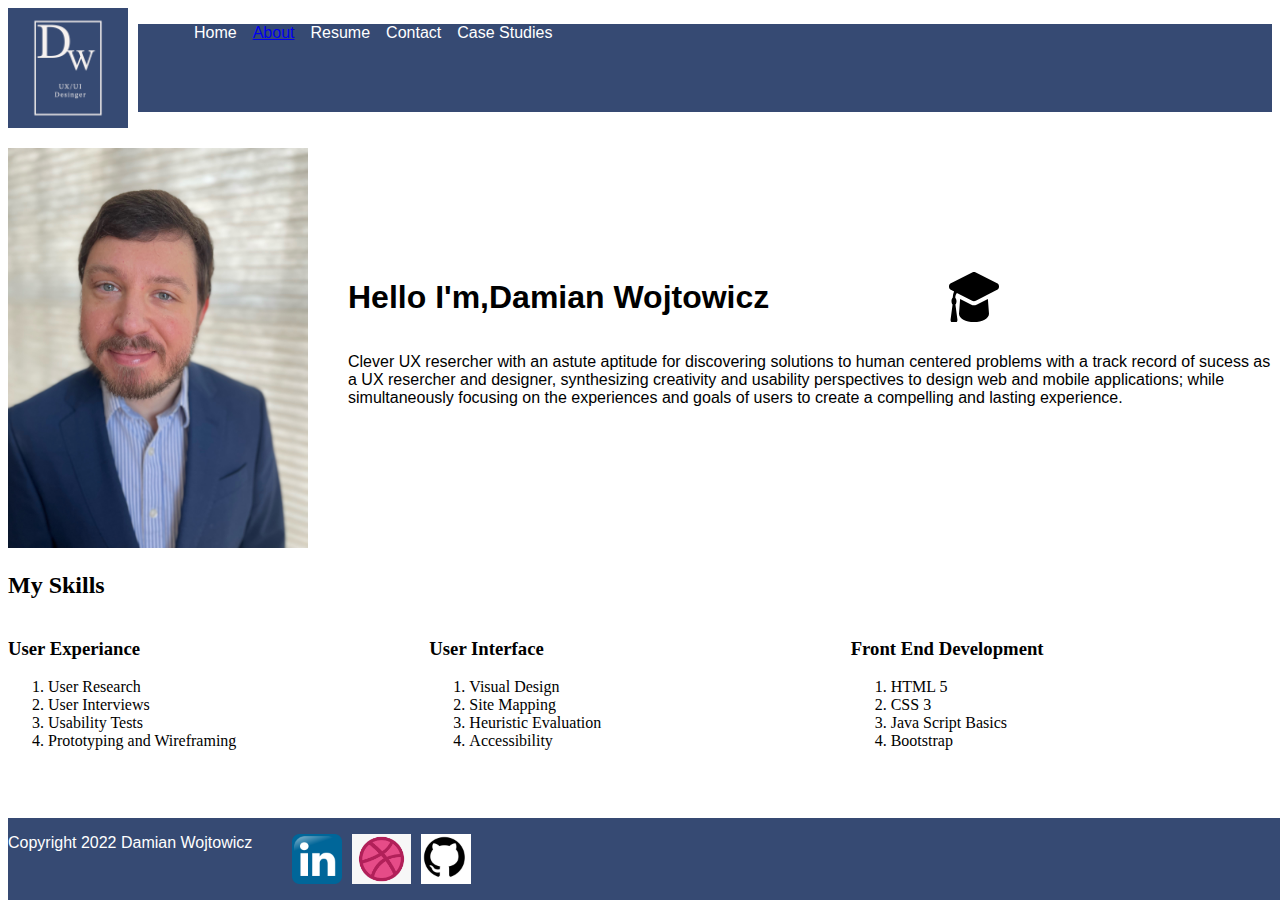
==== about.html @ d8645f2f "Updated Portfolio 8-13-22" ====
<!DOCTYPE html>
<html lang="en">
<head>
    <meta charset="UTF-8">
    <meta http-equiv="X-UA-Compatible" content="IE=edge">
    <meta name="viewport" content="width=device-width, initial-scale=1.0">
    <title>Document</title>
    <link rel="stylesheet" href="./CSS/style.css">
</head>
<body>
    <header class="navigation">
        <nav class="flexContainer">
            <img src="images/Damian's Logo.png" class="logo" alt="Dark blue rectangular logo with a white boarder inside and white text initals DW. White text, UX/UI Desinger.">

            <ul class="flexContainer menuItem">
                <li>Home</li> 
                <li><a href="about.html">About</a></li>
                <li>Resume</li>
                <li>Contact</li>
                <li>Case Studies</li>    
            </ul>   
        </nav>
    </header> 

    <section class="heroImg flexContainer flexCenter">   
        <div class="content">
            <img src="images/Professional copy.jpeg" class="myPicture" alt="White male with brown hair and blue eyes wearing a dress shirt with blue strips and a blue suite jacket.">
        </div>

        <div>
            <div class="flexContainer">
                <h1 class="h1Text">Hello I'm,</h1>
                
                <h1 class="h1Text">Damian Wojtowicz</h1>
                <img src="./Vector.svg" class="vector">
            </div>
            
            <p>Clever UX resercher with an astute aptitude for discovering solutions to human centered problems with a track record of sucess as a UX resercher and designer, synthesizing creativity and usability perspectives to design web and mobile applications; while simultaneously focusing on the experiences and goals of users to create a compelling and lasting experience.</p>   
            
        </div>
    </section>
    

    <section>
        <h2 class="h2Text">My Skills</h2>


        <div class="skillsGrid">
            <div>
                <h3 class="h3Text">User Experiance</h3>
                <ol class="skillsList">
                    <li>User Research</li>
                    <li>User Interviews</li>
                    <li>Usability Tests</li> 
                    <li>Prototyping and Wireframing</li>
                </ol>
            </div>

            <div>
                <h3 class="h3Text">User Interface</h3>
                <ol class="skillsList">
                    <li>Visual Design</li>
                    <li>Site Mapping</li>
                    <li>Heuristic Evaluation</li> 
                    <li>Accessibility</li>
                </ol>
            </div>

            <div>
                <h3 class="h3Text">Front End Development</h3>
                <ol class="skillsList">
                    <li>HTML 5</li>
                    <li>CSS 3</li>
                    <li>Java Script Basics</li> 
                    <li>Bootstrap</li>
                </ol>
            </div>
        </div>
    </section>
    
    <footer class="flexContainer copyRight2022">
        <p>Copyright 2022 Damian Wojtowicz</p>

        <ul class="flexContainer">
            <img src="images/linkedIn_logo.png" class="footerLogo" alt="Small blue square with white large letters in. ">
            <img src="images/dribbble-logo-png-dribbble-logo-icon-png-image-free-img-searchpng-circle-860x737.png" class="footerLogo" alt="Pink circle with three curved lines in the center representing a basketball, on a small white square."> 
            <img src="images/github-logo.jpg" class="footerLogo" alt="Small white outline of a cat surrounded by a partial black circle.">
        </ul>
    </footer>
</body>
</html>
---- CSS/style.css ----
.flexContainer {
    display: flex;
}

.logo {
    height: 120px;
    width: auto;
    margin-right: 10px;
}

.myPicture {
    margin-top: 20px;
    margin-right: 40px;
    height: 400px;
    width: auto;
}


.flexCenter {
    align-items: center;
}

.navigation ul {
    background-color: #364a73;
    width: 100%;
}
.menuItem {
    color:white;
    font-family:Helvetica, sans-serif;
}


.navigation li {
    list-style: none;
    margin-left: 16px;
    background-color: #364a73;
    
}

footer li {
    list-style: none;
    margin-left: 16px;
    background-color: #364a73;   
}

.h1Text {
    font-family: 'Lato', sans-serif;
}

p {
    font-family:"Helvetica", "sans-serif";
}

footer {
    background-color: #364a73;
    position:fixed;
    bottom: 0;
    width: 100%;
}

.copyRight2022 {
    color: white;
}

.footerLogo {
    height: 50px;
    width: auto;
    margin-right: 10px;
}

.vector {
    margin-left: 180px;
}

.skillsGrid {
    display: grid;
    grid-template-columns: 1fr 1fr 1fr;
}

@media screen and (max-width:480px) {
    p {
        font-size:  52px;
    }
}

.nav-link {
    color:white !important;
}

.dwLogo {
    height: 120px;
    width: auto;
    margin-right: 10px;
}


.heroText {
    max-width: 800px;
}

.centerVerticle{
display: flex;
align-items: center;
}

.icons {
height: 50px;
padding: 0 12px;
}
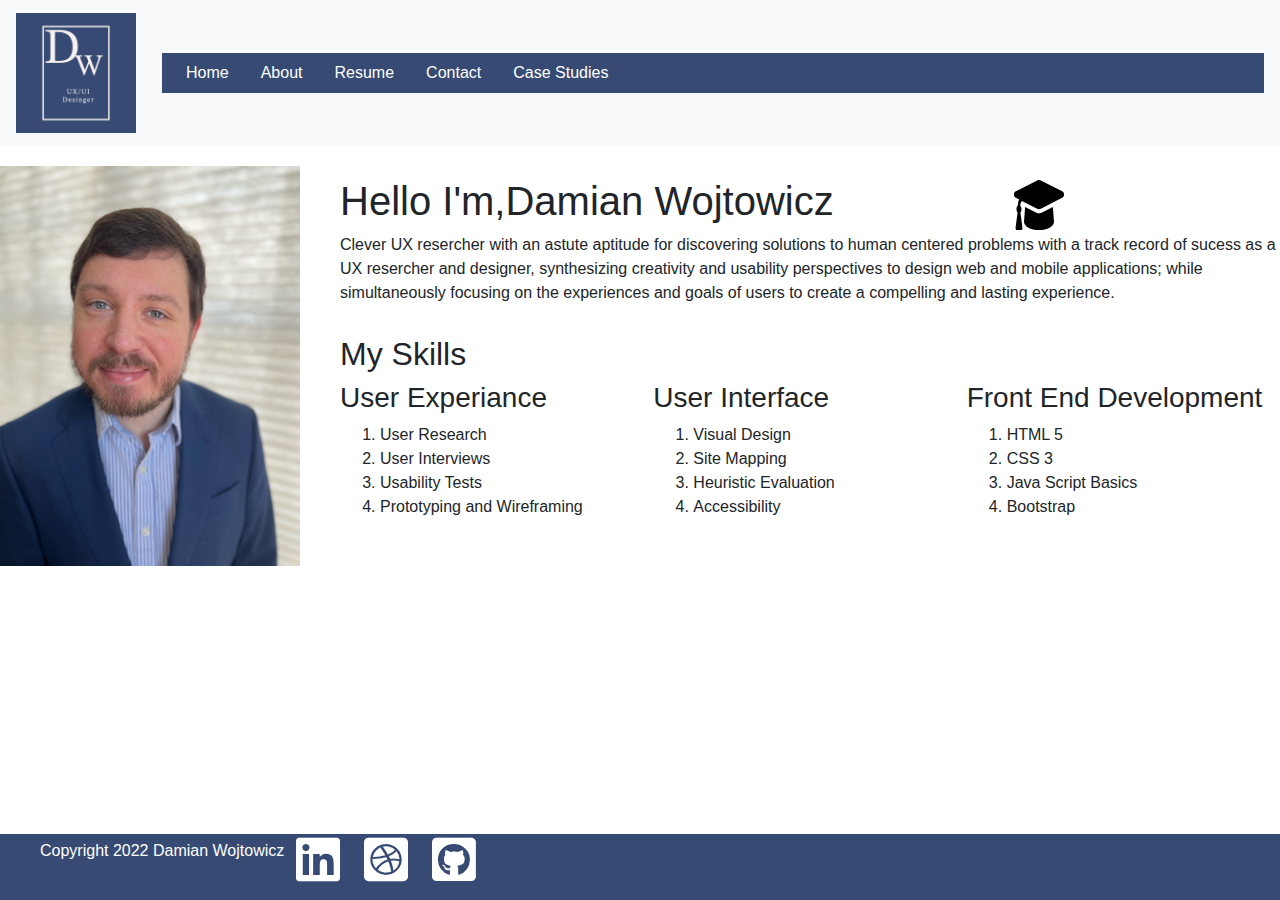
==== commit 1b1800d0: "Portfolio Updated 8-15-22" ====
--- a/about.html
+++ b/about.html
@@ -1,15 +1,17 @@
 <!DOCTYPE html>
 <html lang="en">
 <head>
+    <link rel="stylesheet" href="https://stackpath.bootstrapcdn.com/bootstrap/4.3.1/css/bootstrap.min.css" integrity="sha384-ggOyR0iXCbMQv3Xipma34MD+dH/1fQ784/j6cY/iJTQUOhcWr7x9JvoRxT2MZw1T" crossorigin="anonymous">
     <meta charset="UTF-8">
     <meta http-equiv="X-UA-Compatible" content="IE=edge">
     <meta name="viewport" content="width=device-width, initial-scale=1.0">
     <title>Document</title>
     <link rel="stylesheet" href="./CSS/style.css">
+    <link rel="stylesheet" href="./CSS/fontawesome-free-5.15.4-web/css/all.min.css">
 </head>
 <body>
     <header class="navigation">
-        <nav class="flexContainer">
+        <!--<nav class="flexContainer">
             <img src="images/Damian's Logo.png" class="logo" alt="Dark blue rectangular logo with a white boarder inside and white text initals DW. White text, UX/UI Desinger.">
 
             <ul class="flexContainer menuItem">
@@ -19,7 +21,34 @@
                 <li>Contact</li>
                 <li>Case Studies</li>    
             </ul>   
-        </nav>
+        </nav>-->
+        <nav class="navbar navbar-expand-lg navbar-light bg-light">
+            <a class="navbar-brand" href="#"><img image class="dwLogo" src="./images/Damian's Logo.png" alt="Dark blue rectangular logo with a white boarder inside and white text initals DW. White text, UX/UI Desinger"></a>
+            <button class="navbar-toggler" type="button" data-toggle="collapse" data-target="#navbarSupportedContent" aria-controls="navbarSupportedContent" aria-expanded="false" aria-label="Toggle navigation">
+              <span class="navbar-toggler-icon"></span>
+            </button>
+          
+            <div class="collapse navbar-collapse" id="navbarSupportedContent">
+              <ul class="navbar-nav mr-auto">
+                
+                <li class="nav-item">
+                  <a class="nav-link" href="#">Home</a>
+                </li>
+                <li class="nav-item">
+                    <a class="nav-link" href="./about.html">About</a>
+                    <li class="nav-item">
+                    <a class="nav-link" href="https://docs.google.com/document/d/1zbIUuSu1nzXpvk6uqMLZEQvfnD-f_uOs/edit?usp=sharing&ouid=104260731109992850269&rtpof=true&sd=true">Resume</a>
+                  </li>
+                    <li class="nav-item">
+                    <a class="nav-link" href="#">Contact</a>
+                  </li>
+                 <li class="nav-item">
+                    <a class="nav-link" href="#">Case Studies</a>
+                  </li>
+              </ul>
+              
+            </div>
+          </nav>
     </header> 
 
     <section class="heroImg flexContainer flexCenter">   
@@ -28,64 +57,68 @@
         </div>
 
         <div>
-            <div class="flexContainer">
-                <h1 class="h1Text">Hello I'm,</h1>
+            <div>
+                <div class="flexContainer">
+                    <h1 class="h1Text">Hello I'm,</h1>
+                    
+                    <h1 class="h1Text">Damian Wojtowicz</h1>
+                    <img src="./Vector.svg" class="vector">
+                </div>
                 
-                <h1 class="h1Text">Damian Wojtowicz</h1>
-                <img src="./Vector.svg" class="vector">
-            </div>
-            
-            <p>Clever UX resercher with an astute aptitude for discovering solutions to human centered problems with a track record of sucess as a UX resercher and designer, synthesizing creativity and usability perspectives to design web and mobile applications; while simultaneously focusing on the experiences and goals of users to create a compelling and lasting experience.</p>   
-            
-        </div>
-    </section>
-    
-
-    <section>
-        <h2 class="h2Text">My Skills</h2>
+                <p>Clever UX resercher with an astute aptitude for discovering solutions to human centered problems with a track record of sucess as a UX resercher and designer, synthesizing creativity and usability perspectives to design web and mobile applications; while simultaneously focusing on the experiences and goals of users to create a compelling and lasting experience.</p>
+            </div>  
+            <div>
+                <h2 class="h2Text">My Skills</h2>
 
 
-        <div class="skillsGrid">
-            <div>
-                <h3 class="h3Text">User Experiance</h3>
-                <ol class="skillsList">
-                    <li>User Research</li>
-                    <li>User Interviews</li>
-                    <li>Usability Tests</li> 
-                    <li>Prototyping and Wireframing</li>
-                </ol>
-            </div>
-
-            <div>
-                <h3 class="h3Text">User Interface</h3>
-                <ol class="skillsList">
-                    <li>Visual Design</li>
-                    <li>Site Mapping</li>
-                    <li>Heuristic Evaluation</li> 
-                    <li>Accessibility</li>
-                </ol>
-            </div>
-
-            <div>
-                <h3 class="h3Text">Front End Development</h3>
-                <ol class="skillsList">
-                    <li>HTML 5</li>
-                    <li>CSS 3</li>
-                    <li>Java Script Basics</li> 
-                    <li>Bootstrap</li>
-                </ol>
+                <div class="skillsGrid">
+                    <div>
+                        <h3 class="h3Text">User Experiance</h3>
+                        <ol class="skillsList">
+                            <li>User Research</li>
+                            <li>User Interviews</li>
+                            <li>Usability Tests</li> 
+                            <li>Prototyping and Wireframing</li>
+                        </ol>
+                    </div>
+        
+                    <div>
+                        <h3 class="h3Text">User Interface</h3>
+                        <ol class="skillsList">
+                            <li>Visual Design</li>
+                            <li>Site Mapping</li>
+                            <li>Heuristic Evaluation</li> 
+                            <li>Accessibility</li>
+                        </ol>
+                    </div>
+        
+                    <div>
+                        <h3 class="h3Text">Front End Development</h3>
+                        <ol class="skillsList">
+                            <li>HTML 5</li>
+                            <li>CSS 3</li>
+                            <li>Java Script Basics</li> 
+                            <li>Bootstrap</li>
+                        </ol>
+                    </div>
+                </div>   
             </div>
         </div>
     </section>
-    
-    <footer class="flexContainer copyRight2022">
-        <p>Copyright 2022 Damian Wojtowicz</p>
-
+      
+    <footer class="copyRight2022">
         <ul class="flexContainer">
-            <img src="images/linkedIn_logo.png" class="footerLogo" alt="Small blue square with white large letters in. ">
-            <img src="images/dribbble-logo-png-dribbble-logo-icon-png-image-free-img-searchpng-circle-860x737.png" class="footerLogo" alt="Pink circle with three curved lines in the center representing a basketball, on a small white square."> 
-            <img src="images/github-logo.jpg" class="footerLogo" alt="Small white outline of a cat surrounded by a partial black circle.">
+            <p class= "centerVerticle">Copyright 2022 Damian Wojtowicz</p>
+            <!-- <img class= "centerVerticle icons" src="images/linkedIn_logo.png" class="footerLogo" alt="Small blue square with white large letters in. ">
+            <img class= "centerVerticle icons" src="images/dribbble-logo-png-dribbble-logo-icon-png-image-free-img-searchpng-circle-860x737.png" class="footerLogo" alt="Pink circle with three curved lines in the center representing a basketball, on a small white square."> 
+            <img class= "centerVerticle icons" src="images/github-logo.jpg" class="footerLogo" alt="Small white outline of a cat surrounded by a partial black circle."> -->
+            <i class="fab fa-linkedin icons"></i>
+            <i class="fab fa-dribbble-square icons"></i>
+            <i class="fab fa-github-square icons"></i>
         </ul>
-    </footer>
+    </footer> 
+    <script src="https://code.jquery.com/jquery-3.3.1.slim.min.js" integrity="sha384-q8i/X+965DzO0rT7abK41JStQIAqVgRVzpbzo5smXKp4YfRvH+8abtTE1Pi6jizo" crossorigin="anonymous"></script>
+    <script src="https://cdn.jsdelivr.net/npm/popper.js@1.14.7/dist/umd/popper.min.js" integrity="sha384-UO2eT0CpHqdSJQ6hJty5KVphtPhzWj9WO1clHTMGa3JDZwrnQq4sF86dIHNDz0W1" crossorigin="anonymous"></script>
+    <script src="https://cdn.jsdelivr.net/npm/bootstrap@4.3.1/dist/js/bootstrap.min.js" integrity="sha384-JjSmVgyd0p3pXB1rRibZUAYoIIy6OrQ6VrjIEaFf/nJGzIxFDsf4x0xIM+B07jRM" crossorigin="anonymous"></script>
 </body>
 </html>--- a/CSS/style.css
+++ b/CSS/style.css
@@ -49,6 +49,7 @@
 
 p {
     font-family:"Helvetica", "sans-serif";
+    font-size: 16px;
 }
 
 footer {
@@ -104,6 +105,10 @@
 }
 
 .icons {
-height: 50px;
 padding: 0 12px;
+font-size: 50px;
+}
+
+.h2Text{
+    margin-top: 30px;
 }--- a/CSS/fontawesome-free-5.15.4-web/css/all.min.css
+++ b/CSS/fontawesome-free-5.15.4-web/css/all.min.css
@@ -0,0 +1,5 @@
+/*!
+ * Font Awesome Free 5.15.4 by @fontawesome - https://fontawesome.com
+ * License - https://fontawesome.com/license/free (Icons: CC BY 4.0, Fonts: SIL OFL 1.1, Code: MIT License)
+ */
+.fa,.fab,.fad,.fal,.far,.fas{-moz-osx-font-smoothing:grayscale;-webkit-font-smoothing:antialiased;display:inline-block;font-style:normal;font-variant:normal;text-rendering:auto;line-height:1}.fa-lg{font-size:1.33333em;line-height:.75em;vertical-align:-.0667em}.fa-xs{font-size:.75em}.fa-sm{font-size:.875em}.fa-1x{font-size:1em}.fa-2x{font-size:2em}.fa-3x{font-size:3em}.fa-4x{font-size:4em}.fa-5x{font-size:5em}.fa-6x{font-size:6em}.fa-7x{font-size:7em}.fa-8x{font-size:8em}.fa-9x{font-size:9em}.fa-10x{font-size:10em}.fa-fw{text-align:center;width:1.25em}.fa-ul{list-style-type:none;margin-left:2.5em;padding-left:0}.fa-ul>li{position:relative}.fa-li{left:-2em;position:absolute;text-align:center;width:2em;line-height:inherit}.fa-border{border:.08em solid #eee;border-radius:.1em;padding:.2em .25em .15em}.fa-pull-left{float:left}.fa-pull-right{float:right}.fa.fa-pull-left,.fab.fa-pull-left,.fal.fa-pull-left,.far.fa-pull-left,.fas.fa-pull-left{margin-right:.3em}.fa.fa-pull-right,.fab.fa-pull-right,.fal.fa-pull-right,.far.fa-pull-right,.fas.fa-pull-right{margin-left:.3em}.fa-spin{-webkit-animation:fa-spin 2s linear infinite;animation:fa-spin 2s linear infinite}.fa-pulse{-webkit-animation:fa-spin 1s steps(8) infinite;animation:fa-spin 1s steps(8) infinite}@-webkit-keyframes fa-spin{0%{-webkit-transform:rotate(0deg);transform:rotate(0deg)}to{-webkit-transform:rotate(1turn);transform:rotate(1turn)}}@keyframes fa-spin{0%{-webkit-transform:rotate(0deg);transform:rotate(0deg)}to{-webkit-transform:rotate(1turn);transform:rotate(1turn)}}.fa-rotate-90{-ms-filter:"progid:DXImageTransform.Microsoft.BasicImage(rotation=1)";-webkit-transform:rotate(90deg);transform:rotate(90deg)}.fa-rotate-180{-ms-filter:"progid:DXImageTransform.Microsoft.BasicImage(rotation=2)";-webkit-transform:rotate(180deg);transform:rotate(180deg)}.fa-rotate-270{-ms-filter:"progid:DXImageTransform.Microsoft.BasicImage(rotation=3)";-webkit-transform:rotate(270deg);transform:rotate(270deg)}.fa-flip-horizontal{-ms-filter:"progid:DXImageTransform.Microsoft.BasicImage(rotation=0, mirror=1)";-webkit-transform:scaleX(-1);transform:scaleX(-1)}.fa-flip-vertical{-webkit-transform:scaleY(-1);transform:scaleY(-1)}.fa-flip-both,.fa-flip-horizontal.fa-flip-vertical,.fa-flip-vertical{-ms-filter:"progid:DXImageTransform.Microsoft.BasicImage(rotation=2, mirror=1)"}.fa-flip-both,.fa-flip-horizontal.fa-flip-vertical{-webkit-transform:scale(-1);transform:scale(-1)}:root .fa-flip-both,:root .fa-flip-horizontal,:root .fa-flip-vertical,:root .fa-rotate-90,:root .fa-rotate-180,:root .fa-rotate-270{-webkit-filter:none;filter:none}.fa-stack{display:inline-block;height:2em;line-height:2em;position:relative;vertical-align:middle;width:2.5em}.fa-stack-1x,.fa-stack-2x{left:0;position:absolute;text-align:center;width:100%}.fa-stack-1x{line-height:inherit}.fa-stack-2x{font-size:2em}.fa-inverse{color:#fff}.fa-500px:before{content:"\f26e"}.fa-accessible-icon:before{content:"\f368"}.fa-accusoft:before{content:"\f369"}.fa-acquisitions-incorporated:before{content:"\f6af"}.fa-ad:before{content:"\f641"}.fa-address-book:before{content:"\f2b9"}.fa-address-card:before{content:"\f2bb"}.fa-adjust:before{content:"\f042"}.fa-adn:before{content:"\f170"}.fa-adversal:before{content:"\f36a"}.fa-affiliatetheme:before{content:"\f36b"}.fa-air-freshener:before{content:"\f5d0"}.fa-airbnb:before{content:"\f834"}.fa-algolia:before{content:"\f36c"}.fa-align-center:before{content:"\f037"}.fa-align-justify:before{content:"\f039"}.fa-align-left:before{content:"\f036"}.fa-align-right:before{content:"\f038"}.fa-alipay:before{content:"\f642"}.fa-allergies:before{content:"\f461"}.fa-amazon:before{content:"\f270"}.fa-amazon-pay:before{content:"\f42c"}.fa-ambulance:before{content:"\f0f9"}.fa-american-sign-language-interpreting:before{content:"\f2a3"}.fa-amilia:before{content:"\f36d"}.fa-anchor:before{content:"\f13d"}.fa-android:before{content:"\f17b"}.fa-angellist:before{content:"\f209"}.fa-angle-double-down:before{content:"\f103"}.fa-angle-double-left:before{content:"\f100"}.fa-angle-double-right:before{content:"\f101"}.fa-angle-double-up:before{content:"\f102"}.fa-angle-down:before{content:"\f107"}.fa-angle-left:before{content:"\f104"}.fa-angle-right:before{content:"\f105"}.fa-angle-up:before{content:"\f106"}.fa-angry:before{content:"\f556"}.fa-angrycreative:before{content:"\f36e"}.fa-angular:before{content:"\f420"}.fa-ankh:before{content:"\f644"}.fa-app-store:before{content:"\f36f"}.fa-app-store-ios:before{content:"\f370"}.fa-apper:before{content:"\f371"}.fa-apple:before{content:"\f179"}.fa-apple-alt:before{content:"\f5d1"}.fa-apple-pay:before{content:"\f415"}.fa-archive:before{content:"\f187"}.fa-archway:before{content:"\f557"}.fa-arrow-alt-circle-down:before{content:"\f358"}.fa-arrow-alt-circle-left:before{content:"\f359"}.fa-arrow-alt-circle-right:before{content:"\f35a"}.fa-arrow-alt-circle-up:before{content:"\f35b"}.fa-arrow-circle-down:before{content:"\f0ab"}.fa-arrow-circle-left:before{content:"\f0a8"}.fa-arrow-circle-right:before{content:"\f0a9"}.fa-arrow-circle-up:before{content:"\f0aa"}.fa-arrow-down:before{content:"\f063"}.fa-arrow-left:before{content:"\f060"}.fa-arrow-right:before{content:"\f061"}.fa-arrow-up:before{content:"\f062"}.fa-arrows-alt:before{content:"\f0b2"}.fa-arrows-alt-h:before{content:"\f337"}.fa-arrows-alt-v:before{content:"\f338"}.fa-artstation:before{content:"\f77a"}.fa-assistive-listening-systems:before{content:"\f2a2"}.fa-asterisk:before{content:"\f069"}.fa-asymmetrik:before{content:"\f372"}.fa-at:before{content:"\f1fa"}.fa-atlas:before{content:"\f558"}.fa-atlassian:before{content:"\f77b"}.fa-atom:before{content:"\f5d2"}.fa-audible:before{content:"\f373"}.fa-audio-description:before{content:"\f29e"}.fa-autoprefixer:before{content:"\f41c"}.fa-avianex:before{content:"\f374"}.fa-aviato:before{content:"\f421"}.fa-award:before{content:"\f559"}.fa-aws:before{content:"\f375"}.fa-baby:before{content:"\f77c"}.fa-baby-carriage:before{content:"\f77d"}.fa-backspace:before{content:"\f55a"}.fa-backward:before{content:"\f04a"}.fa-bacon:before{content:"\f7e5"}.fa-bacteria:before{content:"\e059"}.fa-bacterium:before{content:"\e05a"}.fa-bahai:before{content:"\f666"}.fa-balance-scale:before{content:"\f24e"}.fa-balance-scale-left:before{content:"\f515"}.fa-balance-scale-right:before{content:"\f516"}.fa-ban:before{content:"\f05e"}.fa-band-aid:before{content:"\f462"}.fa-bandcamp:before{content:"\f2d5"}.fa-barcode:before{content:"\f02a"}.fa-bars:before{content:"\f0c9"}.fa-baseball-ball:before{content:"\f433"}.fa-basketball-ball:before{content:"\f434"}.fa-bath:before{content:"\f2cd"}.fa-battery-empty:before{content:"\f244"}.fa-battery-full:before{content:"\f240"}.fa-battery-half:before{content:"\f242"}.fa-battery-quarter:before{content:"\f243"}.fa-battery-three-quarters:before{content:"\f241"}.fa-battle-net:before{content:"\f835"}.fa-bed:before{content:"\f236"}.fa-beer:before{content:"\f0fc"}.fa-behance:before{content:"\f1b4"}.fa-behance-square:before{content:"\f1b5"}.fa-bell:before{content:"\f0f3"}.fa-bell-slash:before{content:"\f1f6"}.fa-bezier-curve:before{content:"\f55b"}.fa-bible:before{content:"\f647"}.fa-bicycle:before{content:"\f206"}.fa-biking:before{content:"\f84a"}.fa-bimobject:before{content:"\f378"}.fa-binoculars:before{content:"\f1e5"}.fa-biohazard:before{content:"\f780"}.fa-birthday-cake:before{content:"\f1fd"}.fa-bitbucket:before{content:"\f171"}.fa-bitcoin:before{content:"\f379"}.fa-bity:before{content:"\f37a"}.fa-black-tie:before{content:"\f27e"}.fa-blackberry:before{content:"\f37b"}.fa-blender:before{content:"\f517"}.fa-blender-phone:before{content:"\f6b6"}.fa-blind:before{content:"\f29d"}.fa-blog:before{content:"\f781"}.fa-blogger:before{content:"\f37c"}.fa-blogger-b:before{content:"\f37d"}.fa-bluetooth:before{content:"\f293"}.fa-bluetooth-b:before{content:"\f294"}.fa-bold:before{content:"\f032"}.fa-bolt:before{content:"\f0e7"}.fa-bomb:before{content:"\f1e2"}.fa-bone:before{content:"\f5d7"}.fa-bong:before{content:"\f55c"}.fa-book:before{content:"\f02d"}.fa-book-dead:before{content:"\f6b7"}.fa-book-medical:before{content:"\f7e6"}.fa-book-open:before{content:"\f518"}.fa-book-reader:before{content:"\f5da"}.fa-bookmark:before{content:"\f02e"}.fa-bootstrap:before{content:"\f836"}.fa-border-all:before{content:"\f84c"}.fa-border-none:before{content:"\f850"}.fa-border-style:before{content:"\f853"}.fa-bowling-ball:before{content:"\f436"}.fa-box:before{content:"\f466"}.fa-box-open:before{content:"\f49e"}.fa-box-tissue:before{content:"\e05b"}.fa-boxes:before{content:"\f468"}.fa-braille:before{content:"\f2a1"}.fa-brain:before{content:"\f5dc"}.fa-bread-slice:before{content:"\f7ec"}.fa-briefcase:before{content:"\f0b1"}.fa-briefcase-medical:before{content:"\f469"}.fa-broadcast-tower:before{content:"\f519"}.fa-broom:before{content:"\f51a"}.fa-brush:before{content:"\f55d"}.fa-btc:before{content:"\f15a"}.fa-buffer:before{content:"\f837"}.fa-bug:before{content:"\f188"}.fa-building:before{content:"\f1ad"}.fa-bullhorn:before{content:"\f0a1"}.fa-bullseye:before{content:"\f140"}.fa-burn:before{content:"\f46a"}.fa-buromobelexperte:before{content:"\f37f"}.fa-bus:before{content:"\f207"}.fa-bus-alt:before{content:"\f55e"}.fa-business-time:before{content:"\f64a"}.fa-buy-n-large:before{content:"\f8a6"}.fa-buysellads:before{content:"\f20d"}.fa-calculator:before{content:"\f1ec"}.fa-calendar:before{content:"\f133"}.fa-calendar-alt:before{content:"\f073"}.fa-calendar-check:before{content:"\f274"}.fa-calendar-day:before{content:"\f783"}.fa-calendar-minus:before{content:"\f272"}.fa-calendar-plus:before{content:"\f271"}.fa-calendar-times:before{content:"\f273"}.fa-calendar-week:before{content:"\f784"}.fa-camera:before{content:"\f030"}.fa-camera-retro:before{content:"\f083"}.fa-campground:before{content:"\f6bb"}.fa-canadian-maple-leaf:before{content:"\f785"}.fa-candy-cane:before{content:"\f786"}.fa-cannabis:before{content:"\f55f"}.fa-capsules:before{content:"\f46b"}.fa-car:before{content:"\f1b9"}.fa-car-alt:before{content:"\f5de"}.fa-car-battery:before{content:"\f5df"}.fa-car-crash:before{content:"\f5e1"}.fa-car-side:before{content:"\f5e4"}.fa-caravan:before{content:"\f8ff"}.fa-caret-down:before{content:"\f0d7"}.fa-caret-left:before{content:"\f0d9"}.fa-caret-right:before{content:"\f0da"}.fa-caret-square-down:before{content:"\f150"}.fa-caret-square-left:before{content:"\f191"}.fa-caret-square-right:before{content:"\f152"}.fa-caret-square-up:before{content:"\f151"}.fa-caret-up:before{content:"\f0d8"}.fa-carrot:before{content:"\f787"}.fa-cart-arrow-down:before{content:"\f218"}.fa-cart-plus:before{content:"\f217"}.fa-cash-register:before{content:"\f788"}.fa-cat:before{content:"\f6be"}.fa-cc-amazon-pay:before{content:"\f42d"}.fa-cc-amex:before{content:"\f1f3"}.fa-cc-apple-pay:before{content:"\f416"}.fa-cc-diners-club:before{content:"\f24c"}.fa-cc-discover:before{content:"\f1f2"}.fa-cc-jcb:before{content:"\f24b"}.fa-cc-mastercard:before{content:"\f1f1"}.fa-cc-paypal:before{content:"\f1f4"}.fa-cc-stripe:before{content:"\f1f5"}.fa-cc-visa:before{content:"\f1f0"}.fa-centercode:before{content:"\f380"}.fa-centos:before{content:"\f789"}.fa-certificate:before{content:"\f0a3"}.fa-chair:before{content:"\f6c0"}.fa-chalkboard:before{content:"\f51b"}.fa-chalkboard-teacher:before{content:"\f51c"}.fa-charging-station:before{content:"\f5e7"}.fa-chart-area:before{content:"\f1fe"}.fa-chart-bar:before{content:"\f080"}.fa-chart-line:before{content:"\f201"}.fa-chart-pie:before{content:"\f200"}.fa-check:before{content:"\f00c"}.fa-check-circle:before{content:"\f058"}.fa-check-double:before{content:"\f560"}.fa-check-square:before{content:"\f14a"}.fa-cheese:before{content:"\f7ef"}.fa-chess:before{content:"\f439"}.fa-chess-bishop:before{content:"\f43a"}.fa-chess-board:before{content:"\f43c"}.fa-chess-king:before{content:"\f43f"}.fa-chess-knight:before{content:"\f441"}.fa-chess-pawn:before{content:"\f443"}.fa-chess-queen:before{content:"\f445"}.fa-chess-rook:before{content:"\f447"}.fa-chevron-circle-down:before{content:"\f13a"}.fa-chevron-circle-left:before{content:"\f137"}.fa-chevron-circle-right:before{content:"\f138"}.fa-chevron-circle-up:before{content:"\f139"}.fa-chevron-down:before{content:"\f078"}.fa-chevron-left:before{content:"\f053"}.fa-chevron-right:before{content:"\f054"}.fa-chevron-up:before{content:"\f077"}.fa-child:before{content:"\f1ae"}.fa-chrome:before{content:"\f268"}.fa-chromecast:before{content:"\f838"}.fa-church:before{content:"\f51d"}.fa-circle:before{content:"\f111"}.fa-circle-notch:before{content:"\f1ce"}.fa-city:before{content:"\f64f"}.fa-clinic-medical:before{content:"\f7f2"}.fa-clipboard:before{content:"\f328"}.fa-clipboard-check:before{content:"\f46c"}.fa-clipboard-list:before{content:"\f46d"}.fa-clock:before{content:"\f017"}.fa-clone:before{content:"\f24d"}.fa-closed-captioning:before{content:"\f20a"}.fa-cloud:before{content:"\f0c2"}.fa-cloud-download-alt:before{content:"\f381"}.fa-cloud-meatball:before{content:"\f73b"}.fa-cloud-moon:before{content:"\f6c3"}.fa-cloud-moon-rain:before{content:"\f73c"}.fa-cloud-rain:before{content:"\f73d"}.fa-cloud-showers-heavy:before{content:"\f740"}.fa-cloud-sun:before{content:"\f6c4"}.fa-cloud-sun-rain:before{content:"\f743"}.fa-cloud-upload-alt:before{content:"\f382"}.fa-cloudflare:before{content:"\e07d"}.fa-cloudscale:before{content:"\f383"}.fa-cloudsmith:before{content:"\f384"}.fa-cloudversify:before{content:"\f385"}.fa-cocktail:before{content:"\f561"}.fa-code:before{content:"\f121"}.fa-code-branch:before{content:"\f126"}.fa-codepen:before{content:"\f1cb"}.fa-codiepie:before{content:"\f284"}.fa-coffee:before{content:"\f0f4"}.fa-cog:before{content:"\f013"}.fa-cogs:before{content:"\f085"}.fa-coins:before{content:"\f51e"}.fa-columns:before{content:"\f0db"}.fa-comment:before{content:"\f075"}.fa-comment-alt:before{content:"\f27a"}.fa-comment-dollar:before{content:"\f651"}.fa-comment-dots:before{content:"\f4ad"}.fa-comment-medical:before{content:"\f7f5"}.fa-comment-slash:before{content:"\f4b3"}.fa-comments:before{content:"\f086"}.fa-comments-dollar:before{content:"\f653"}.fa-compact-disc:before{content:"\f51f"}.fa-compass:before{content:"\f14e"}.fa-compress:before{content:"\f066"}.fa-compress-alt:before{content:"\f422"}.fa-compress-arrows-alt:before{content:"\f78c"}.fa-concierge-bell:before{content:"\f562"}.fa-confluence:before{content:"\f78d"}.fa-connectdevelop:before{content:"\f20e"}.fa-contao:before{content:"\f26d"}.fa-cookie:before{content:"\f563"}.fa-cookie-bite:before{content:"\f564"}.fa-copy:before{content:"\f0c5"}.fa-copyright:before{content:"\f1f9"}.fa-cotton-bureau:before{content:"\f89e"}.fa-couch:before{content:"\f4b8"}.fa-cpanel:before{content:"\f388"}.fa-creative-commons:before{content:"\f25e"}.fa-creative-commons-by:before{content:"\f4e7"}.fa-creative-commons-nc:before{content:"\f4e8"}.fa-creative-commons-nc-eu:before{content:"\f4e9"}.fa-creative-commons-nc-jp:before{content:"\f4ea"}.fa-creative-commons-nd:before{content:"\f4eb"}.fa-creative-commons-pd:before{content:"\f4ec"}.fa-creative-commons-pd-alt:before{content:"\f4ed"}.fa-creative-commons-remix:before{content:"\f4ee"}.fa-creative-commons-sa:before{content:"\f4ef"}.fa-creative-commons-sampling:before{content:"\f4f0"}.fa-creative-commons-sampling-plus:before{content:"\f4f1"}.fa-creative-commons-share:before{content:"\f4f2"}.fa-creative-commons-zero:before{content:"\f4f3"}.fa-credit-card:before{content:"\f09d"}.fa-critical-role:before{content:"\f6c9"}.fa-crop:before{content:"\f125"}.fa-crop-alt:before{content:"\f565"}.fa-cross:before{content:"\f654"}.fa-crosshairs:before{content:"\f05b"}.fa-crow:before{content:"\f520"}.fa-crown:before{content:"\f521"}.fa-crutch:before{content:"\f7f7"}.fa-css3:before{content:"\f13c"}.fa-css3-alt:before{content:"\f38b"}.fa-cube:before{content:"\f1b2"}.fa-cubes:before{content:"\f1b3"}.fa-cut:before{content:"\f0c4"}.fa-cuttlefish:before{content:"\f38c"}.fa-d-and-d:before{content:"\f38d"}.fa-d-and-d-beyond:before{content:"\f6ca"}.fa-dailymotion:before{content:"\e052"}.fa-dashcube:before{content:"\f210"}.fa-database:before{content:"\f1c0"}.fa-deaf:before{content:"\f2a4"}.fa-deezer:before{content:"\e077"}.fa-delicious:before{content:"\f1a5"}.fa-democrat:before{content:"\f747"}.fa-deploydog:before{content:"\f38e"}.fa-deskpro:before{content:"\f38f"}.fa-desktop:before{content:"\f108"}.fa-dev:before{content:"\f6cc"}.fa-deviantart:before{content:"\f1bd"}.fa-dharmachakra:before{content:"\f655"}.fa-dhl:before{content:"\f790"}.fa-diagnoses:before{content:"\f470"}.fa-diaspora:before{content:"\f791"}.fa-dice:before{content:"\f522"}.fa-dice-d20:before{content:"\f6cf"}.fa-dice-d6:before{content:"\f6d1"}.fa-dice-five:before{content:"\f523"}.fa-dice-four:before{content:"\f524"}.fa-dice-one:before{content:"\f525"}.fa-dice-six:before{content:"\f526"}.fa-dice-three:before{content:"\f527"}.fa-dice-two:before{content:"\f528"}.fa-digg:before{content:"\f1a6"}.fa-digital-ocean:before{content:"\f391"}.fa-digital-tachograph:before{content:"\f566"}.fa-directions:before{content:"\f5eb"}.fa-discord:before{content:"\f392"}.fa-discourse:before{content:"\f393"}.fa-disease:before{content:"\f7fa"}.fa-divide:before{content:"\f529"}.fa-dizzy:before{content:"\f567"}.fa-dna:before{content:"\f471"}.fa-dochub:before{content:"\f394"}.fa-docker:before{content:"\f395"}.fa-dog:before{content:"\f6d3"}.fa-dollar-sign:before{content:"\f155"}.fa-dolly:before{content:"\f472"}.fa-dolly-flatbed:before{content:"\f474"}.fa-donate:before{content:"\f4b9"}.fa-door-closed:before{content:"\f52a"}.fa-door-open:before{content:"\f52b"}.fa-dot-circle:before{content:"\f192"}.fa-dove:before{content:"\f4ba"}.fa-download:before{content:"\f019"}.fa-draft2digital:before{content:"\f396"}.fa-drafting-compass:before{content:"\f568"}.fa-dragon:before{content:"\f6d5"}.fa-draw-polygon:before{content:"\f5ee"}.fa-dribbble:before{content:"\f17d"}.fa-dribbble-square:before{content:"\f397"}.fa-dropbox:before{content:"\f16b"}.fa-drum:before{content:"\f569"}.fa-drum-steelpan:before{content:"\f56a"}.fa-drumstick-bite:before{content:"\f6d7"}.fa-drupal:before{content:"\f1a9"}.fa-dumbbell:before{content:"\f44b"}.fa-dumpster:before{content:"\f793"}.fa-dumpster-fire:before{content:"\f794"}.fa-dungeon:before{content:"\f6d9"}.fa-dyalog:before{content:"\f399"}.fa-earlybirds:before{content:"\f39a"}.fa-ebay:before{content:"\f4f4"}.fa-edge:before{content:"\f282"}.fa-edge-legacy:before{content:"\e078"}.fa-edit:before{content:"\f044"}.fa-egg:before{content:"\f7fb"}.fa-eject:before{content:"\f052"}.fa-elementor:before{content:"\f430"}.fa-ellipsis-h:before{content:"\f141"}.fa-ellipsis-v:before{content:"\f142"}.fa-ello:before{content:"\f5f1"}.fa-ember:before{content:"\f423"}.fa-empire:before{content:"\f1d1"}.fa-envelope:before{content:"\f0e0"}.fa-envelope-open:before{content:"\f2b6"}.fa-envelope-open-text:before{content:"\f658"}.fa-envelope-square:before{content:"\f199"}.fa-envira:before{content:"\f299"}.fa-equals:before{content:"\f52c"}.fa-eraser:before{content:"\f12d"}.fa-erlang:before{content:"\f39d"}.fa-ethereum:before{content:"\f42e"}.fa-ethernet:before{content:"\f796"}.fa-etsy:before{content:"\f2d7"}.fa-euro-sign:before{content:"\f153"}.fa-evernote:before{content:"\f839"}.fa-exchange-alt:before{content:"\f362"}.fa-exclamation:before{content:"\f12a"}.fa-exclamation-circle:before{content:"\f06a"}.fa-exclamation-triangle:before{content:"\f071"}.fa-expand:before{content:"\f065"}.fa-expand-alt:before{content:"\f424"}.fa-expand-arrows-alt:before{content:"\f31e"}.fa-expeditedssl:before{content:"\f23e"}.fa-external-link-alt:before{content:"\f35d"}.fa-external-link-square-alt:before{content:"\f360"}.fa-eye:before{content:"\f06e"}.fa-eye-dropper:before{content:"\f1fb"}.fa-eye-slash:before{content:"\f070"}.fa-facebook:before{content:"\f09a"}.fa-facebook-f:before{content:"\f39e"}.fa-facebook-messenger:before{content:"\f39f"}.fa-facebook-square:before{content:"\f082"}.fa-fan:before{content:"\f863"}.fa-fantasy-flight-games:before{content:"\f6dc"}.fa-fast-backward:before{content:"\f049"}.fa-fast-forward:before{content:"\f050"}.fa-faucet:before{content:"\e005"}.fa-fax:before{content:"\f1ac"}.fa-feather:before{content:"\f52d"}.fa-feather-alt:before{content:"\f56b"}.fa-fedex:before{content:"\f797"}.fa-fedora:before{content:"\f798"}.fa-female:before{content:"\f182"}.fa-fighter-jet:before{content:"\f0fb"}.fa-figma:before{content:"\f799"}.fa-file:before{content:"\f15b"}.fa-file-alt:before{content:"\f15c"}.fa-file-archive:before{content:"\f1c6"}.fa-file-audio:before{content:"\f1c7"}.fa-file-code:before{content:"\f1c9"}.fa-file-contract:before{content:"\f56c"}.fa-file-csv:before{content:"\f6dd"}.fa-file-download:before{content:"\f56d"}.fa-file-excel:before{content:"\f1c3"}.fa-file-export:before{content:"\f56e"}.fa-file-image:before{content:"\f1c5"}.fa-file-import:before{content:"\f56f"}.fa-file-invoice:before{content:"\f570"}.fa-file-invoice-dollar:before{content:"\f571"}.fa-file-medical:before{content:"\f477"}.fa-file-medical-alt:before{content:"\f478"}.fa-file-pdf:before{content:"\f1c1"}.fa-file-powerpoint:before{content:"\f1c4"}.fa-file-prescription:before{content:"\f572"}.fa-file-signature:before{content:"\f573"}.fa-file-upload:before{content:"\f574"}.fa-file-video:before{content:"\f1c8"}.fa-file-word:before{content:"\f1c2"}.fa-fill:before{content:"\f575"}.fa-fill-drip:before{content:"\f576"}.fa-film:before{content:"\f008"}.fa-filter:before{content:"\f0b0"}.fa-fingerprint:before{content:"\f577"}.fa-fire:before{content:"\f06d"}.fa-fire-alt:before{content:"\f7e4"}.fa-fire-extinguisher:before{content:"\f134"}.fa-firefox:before{content:"\f269"}.fa-firefox-browser:before{content:"\e007"}.fa-first-aid:before{content:"\f479"}.fa-first-order:before{content:"\f2b0"}.fa-first-order-alt:before{content:"\f50a"}.fa-firstdraft:before{content:"\f3a1"}.fa-fish:before{content:"\f578"}.fa-fist-raised:before{content:"\f6de"}.fa-flag:before{content:"\f024"}.fa-flag-checkered:before{content:"\f11e"}.fa-flag-usa:before{content:"\f74d"}.fa-flask:before{content:"\f0c3"}.fa-flickr:before{content:"\f16e"}.fa-flipboard:before{content:"\f44d"}.fa-flushed:before{content:"\f579"}.fa-fly:before{content:"\f417"}.fa-folder:before{content:"\f07b"}.fa-folder-minus:before{content:"\f65d"}.fa-folder-open:before{content:"\f07c"}.fa-folder-plus:before{content:"\f65e"}.fa-font:before{content:"\f031"}.fa-font-awesome:before{content:"\f2b4"}.fa-font-awesome-alt:before{content:"\f35c"}.fa-font-awesome-flag:before{content:"\f425"}.fa-font-awesome-logo-full:before{content:"\f4e6"}.fa-fonticons:before{content:"\f280"}.fa-fonticons-fi:before{content:"\f3a2"}.fa-football-ball:before{content:"\f44e"}.fa-fort-awesome:before{content:"\f286"}.fa-fort-awesome-alt:before{content:"\f3a3"}.fa-forumbee:before{content:"\f211"}.fa-forward:before{content:"\f04e"}.fa-foursquare:before{content:"\f180"}.fa-free-code-camp:before{content:"\f2c5"}.fa-freebsd:before{content:"\f3a4"}.fa-frog:before{content:"\f52e"}.fa-frown:before{content:"\f119"}.fa-frown-open:before{content:"\f57a"}.fa-fulcrum:before{content:"\f50b"}.fa-funnel-dollar:before{content:"\f662"}.fa-futbol:before{content:"\f1e3"}.fa-galactic-republic:before{content:"\f50c"}.fa-galactic-senate:before{content:"\f50d"}.fa-gamepad:before{content:"\f11b"}.fa-gas-pump:before{content:"\f52f"}.fa-gavel:before{content:"\f0e3"}.fa-gem:before{content:"\f3a5"}.fa-genderless:before{content:"\f22d"}.fa-get-pocket:before{content:"\f265"}.fa-gg:before{content:"\f260"}.fa-gg-circle:before{content:"\f261"}.fa-ghost:before{content:"\f6e2"}.fa-gift:before{content:"\f06b"}.fa-gifts:before{content:"\f79c"}.fa-git:before{content:"\f1d3"}.fa-git-alt:before{content:"\f841"}.fa-git-square:before{content:"\f1d2"}.fa-github:before{content:"\f09b"}.fa-github-alt:before{content:"\f113"}.fa-github-square:before{content:"\f092"}.fa-gitkraken:before{content:"\f3a6"}.fa-gitlab:before{content:"\f296"}.fa-gitter:before{content:"\f426"}.fa-glass-cheers:before{content:"\f79f"}.fa-glass-martini:before{content:"\f000"}.fa-glass-martini-alt:before{content:"\f57b"}.fa-glass-whiskey:before{content:"\f7a0"}.fa-glasses:before{content:"\f530"}.fa-glide:before{content:"\f2a5"}.fa-glide-g:before{content:"\f2a6"}.fa-globe:before{content:"\f0ac"}.fa-globe-africa:before{content:"\f57c"}.fa-globe-americas:before{content:"\f57d"}.fa-globe-asia:before{content:"\f57e"}.fa-globe-europe:before{content:"\f7a2"}.fa-gofore:before{content:"\f3a7"}.fa-golf-ball:before{content:"\f450"}.fa-goodreads:before{content:"\f3a8"}.fa-goodreads-g:before{content:"\f3a9"}.fa-google:before{content:"\f1a0"}.fa-google-drive:before{content:"\f3aa"}.fa-google-pay:before{content:"\e079"}.fa-google-play:before{content:"\f3ab"}.fa-google-plus:before{content:"\f2b3"}.fa-google-plus-g:before{content:"\f0d5"}.fa-google-plus-square:before{content:"\f0d4"}.fa-google-wallet:before{content:"\f1ee"}.fa-gopuram:before{content:"\f664"}.fa-graduation-cap:before{content:"\f19d"}.fa-gratipay:before{content:"\f184"}.fa-grav:before{content:"\f2d6"}.fa-greater-than:before{content:"\f531"}.fa-greater-than-equal:before{content:"\f532"}.fa-grimace:before{content:"\f57f"}.fa-grin:before{content:"\f580"}.fa-grin-alt:before{content:"\f581"}.fa-grin-beam:before{content:"\f582"}.fa-grin-beam-sweat:before{content:"\f583"}.fa-grin-hearts:before{content:"\f584"}.fa-grin-squint:before{content:"\f585"}.fa-grin-squint-tears:before{content:"\f586"}.fa-grin-stars:before{content:"\f587"}.fa-grin-tears:before{content:"\f588"}.fa-grin-tongue:before{content:"\f589"}.fa-grin-tongue-squint:before{content:"\f58a"}.fa-grin-tongue-wink:before{content:"\f58b"}.fa-grin-wink:before{content:"\f58c"}.fa-grip-horizontal:before{content:"\f58d"}.fa-grip-lines:before{content:"\f7a4"}.fa-grip-lines-vertical:before{content:"\f7a5"}.fa-grip-vertical:before{content:"\f58e"}.fa-gripfire:before{content:"\f3ac"}.fa-grunt:before{content:"\f3ad"}.fa-guilded:before{content:"\e07e"}.fa-guitar:before{content:"\f7a6"}.fa-gulp:before{content:"\f3ae"}.fa-h-square:before{content:"\f0fd"}.fa-hacker-news:before{content:"\f1d4"}.fa-hacker-news-square:before{content:"\f3af"}.fa-hackerrank:before{content:"\f5f7"}.fa-hamburger:before{content:"\f805"}.fa-hammer:before{content:"\f6e3"}.fa-hamsa:before{content:"\f665"}.fa-hand-holding:before{content:"\f4bd"}.fa-hand-holding-heart:before{content:"\f4be"}.fa-hand-holding-medical:before{content:"\e05c"}.fa-hand-holding-usd:before{content:"\f4c0"}.fa-hand-holding-water:before{content:"\f4c1"}.fa-hand-lizard:before{content:"\f258"}.fa-hand-middle-finger:before{content:"\f806"}.fa-hand-paper:before{content:"\f256"}.fa-hand-peace:before{content:"\f25b"}.fa-hand-point-down:before{content:"\f0a7"}.fa-hand-point-left:before{content:"\f0a5"}.fa-hand-point-right:before{content:"\f0a4"}.fa-hand-point-up:before{content:"\f0a6"}.fa-hand-pointer:before{content:"\f25a"}.fa-hand-rock:before{content:"\f255"}.fa-hand-scissors:before{content:"\f257"}.fa-hand-sparkles:before{content:"\e05d"}.fa-hand-spock:before{content:"\f259"}.fa-hands:before{content:"\f4c2"}.fa-hands-helping:before{content:"\f4c4"}.fa-hands-wash:before{content:"\e05e"}.fa-handshake:before{content:"\f2b5"}.fa-handshake-alt-slash:before{content:"\e05f"}.fa-handshake-slash:before{content:"\e060"}.fa-hanukiah:before{content:"\f6e6"}.fa-hard-hat:before{content:"\f807"}.fa-hashtag:before{content:"\f292"}.fa-hat-cowboy:before{content:"\f8c0"}.fa-hat-cowboy-side:before{content:"\f8c1"}.fa-hat-wizard:before{content:"\f6e8"}.fa-hdd:before{content:"\f0a0"}.fa-head-side-cough:before{content:"\e061"}.fa-head-side-cough-slash:before{content:"\e062"}.fa-head-side-mask:before{content:"\e063"}.fa-head-side-virus:before{content:"\e064"}.fa-heading:before{content:"\f1dc"}.fa-headphones:before{content:"\f025"}.fa-headphones-alt:before{content:"\f58f"}.fa-headset:before{content:"\f590"}.fa-heart:before{content:"\f004"}.fa-heart-broken:before{content:"\f7a9"}.fa-heartbeat:before{content:"\f21e"}.fa-helicopter:before{content:"\f533"}.fa-highlighter:before{content:"\f591"}.fa-hiking:before{content:"\f6ec"}.fa-hippo:before{content:"\f6ed"}.fa-hips:before{content:"\f452"}.fa-hire-a-helper:before{content:"\f3b0"}.fa-history:before{content:"\f1da"}.fa-hive:before{content:"\e07f"}.fa-hockey-puck:before{content:"\f453"}.fa-holly-berry:before{content:"\f7aa"}.fa-home:before{content:"\f015"}.fa-hooli:before{content:"\f427"}.fa-hornbill:before{content:"\f592"}.fa-horse:before{content:"\f6f0"}.fa-horse-head:before{content:"\f7ab"}.fa-hospital:before{content:"\f0f8"}.fa-hospital-alt:before{content:"\f47d"}.fa-hospital-symbol:before{content:"\f47e"}.fa-hospital-user:before{content:"\f80d"}.fa-hot-tub:before{content:"\f593"}.fa-hotdog:before{content:"\f80f"}.fa-hotel:before{content:"\f594"}.fa-hotjar:before{content:"\f3b1"}.fa-hourglass:before{content:"\f254"}.fa-hourglass-end:before{content:"\f253"}.fa-hourglass-half:before{content:"\f252"}.fa-hourglass-start:before{content:"\f251"}.fa-house-damage:before{content:"\f6f1"}.fa-house-user:before{content:"\e065"}.fa-houzz:before{content:"\f27c"}.fa-hryvnia:before{content:"\f6f2"}.fa-html5:before{content:"\f13b"}.fa-hubspot:before{content:"\f3b2"}.fa-i-cursor:before{content:"\f246"}.fa-ice-cream:before{content:"\f810"}.fa-icicles:before{content:"\f7ad"}.fa-icons:before{content:"\f86d"}.fa-id-badge:before{content:"\f2c1"}.fa-id-card:before{content:"\f2c2"}.fa-id-card-alt:before{content:"\f47f"}.fa-ideal:before{content:"\e013"}.fa-igloo:before{content:"\f7ae"}.fa-image:before{content:"\f03e"}.fa-images:before{content:"\f302"}.fa-imdb:before{content:"\f2d8"}.fa-inbox:before{content:"\f01c"}.fa-indent:before{content:"\f03c"}.fa-industry:before{content:"\f275"}.fa-infinity:before{content:"\f534"}.fa-info:before{content:"\f129"}.fa-info-circle:before{content:"\f05a"}.fa-innosoft:before{content:"\e080"}.fa-instagram:before{content:"\f16d"}.fa-instagram-square:before{content:"\e055"}.fa-instalod:before{content:"\e081"}.fa-intercom:before{content:"\f7af"}.fa-internet-explorer:before{content:"\f26b"}.fa-invision:before{content:"\f7b0"}.fa-ioxhost:before{content:"\f208"}.fa-italic:before{content:"\f033"}.fa-itch-io:before{content:"\f83a"}.fa-itunes:before{content:"\f3b4"}.fa-itunes-note:before{content:"\f3b5"}.fa-java:before{content:"\f4e4"}.fa-jedi:before{content:"\f669"}.fa-jedi-order:before{content:"\f50e"}.fa-jenkins:before{content:"\f3b6"}.fa-jira:before{content:"\f7b1"}.fa-joget:before{content:"\f3b7"}.fa-joint:before{content:"\f595"}.fa-joomla:before{content:"\f1aa"}.fa-journal-whills:before{content:"\f66a"}.fa-js:before{content:"\f3b8"}.fa-js-square:before{content:"\f3b9"}.fa-jsfiddle:before{content:"\f1cc"}.fa-kaaba:before{content:"\f66b"}.fa-kaggle:before{content:"\f5fa"}.fa-key:before{content:"\f084"}.fa-keybase:before{content:"\f4f5"}.fa-keyboard:before{content:"\f11c"}.fa-keycdn:before{content:"\f3ba"}.fa-khanda:before{content:"\f66d"}.fa-kickstarter:before{content:"\f3bb"}.fa-kickstarter-k:before{content:"\f3bc"}.fa-kiss:before{content:"\f596"}.fa-kiss-beam:before{content:"\f597"}.fa-kiss-wink-heart:before{content:"\f598"}.fa-kiwi-bird:before{content:"\f535"}.fa-korvue:before{content:"\f42f"}.fa-landmark:before{content:"\f66f"}.fa-language:before{content:"\f1ab"}.fa-laptop:before{content:"\f109"}.fa-laptop-code:before{content:"\f5fc"}.fa-laptop-house:before{content:"\e066"}.fa-laptop-medical:before{content:"\f812"}.fa-laravel:before{content:"\f3bd"}.fa-lastfm:before{content:"\f202"}.fa-lastfm-square:before{content:"\f203"}.fa-laugh:before{content:"\f599"}.fa-laugh-beam:before{content:"\f59a"}.fa-laugh-squint:before{content:"\f59b"}.fa-laugh-wink:before{content:"\f59c"}.fa-layer-group:before{content:"\f5fd"}.fa-leaf:before{content:"\f06c"}.fa-leanpub:before{content:"\f212"}.fa-lemon:before{content:"\f094"}.fa-less:before{content:"\f41d"}.fa-less-than:before{content:"\f536"}.fa-less-than-equal:before{content:"\f537"}.fa-level-down-alt:before{content:"\f3be"}.fa-level-up-alt:before{content:"\f3bf"}.fa-life-ring:before{content:"\f1cd"}.fa-lightbulb:before{content:"\f0eb"}.fa-line:before{content:"\f3c0"}.fa-link:before{content:"\f0c1"}.fa-linkedin:before{content:"\f08c"}.fa-linkedin-in:before{content:"\f0e1"}.fa-linode:before{content:"\f2b8"}.fa-linux:before{content:"\f17c"}.fa-lira-sign:before{content:"\f195"}.fa-list:before{content:"\f03a"}.fa-list-alt:before{content:"\f022"}.fa-list-ol:before{content:"\f0cb"}.fa-list-ul:before{content:"\f0ca"}.fa-location-arrow:before{content:"\f124"}.fa-lock:before{content:"\f023"}.fa-lock-open:before{content:"\f3c1"}.fa-long-arrow-alt-down:before{content:"\f309"}.fa-long-arrow-alt-left:before{content:"\f30a"}.fa-long-arrow-alt-right:before{content:"\f30b"}.fa-long-arrow-alt-up:before{content:"\f30c"}.fa-low-vision:before{content:"\f2a8"}.fa-luggage-cart:before{content:"\f59d"}.fa-lungs:before{content:"\f604"}.fa-lungs-virus:before{content:"\e067"}.fa-lyft:before{content:"\f3c3"}.fa-magento:before{content:"\f3c4"}.fa-magic:before{content:"\f0d0"}.fa-magnet:before{content:"\f076"}.fa-mail-bulk:before{content:"\f674"}.fa-mailchimp:before{content:"\f59e"}.fa-male:before{content:"\f183"}.fa-mandalorian:before{content:"\f50f"}.fa-map:before{content:"\f279"}.fa-map-marked:before{content:"\f59f"}.fa-map-marked-alt:before{content:"\f5a0"}.fa-map-marker:before{content:"\f041"}.fa-map-marker-alt:before{content:"\f3c5"}.fa-map-pin:before{content:"\f276"}.fa-map-signs:before{content:"\f277"}.fa-markdown:before{content:"\f60f"}.fa-marker:before{content:"\f5a1"}.fa-mars:before{content:"\f222"}.fa-mars-double:before{content:"\f227"}.fa-mars-stroke:before{content:"\f229"}.fa-mars-stroke-h:before{content:"\f22b"}.fa-mars-stroke-v:before{content:"\f22a"}.fa-mask:before{content:"\f6fa"}.fa-mastodon:before{content:"\f4f6"}.fa-maxcdn:before{content:"\f136"}.fa-mdb:before{content:"\f8ca"}.fa-medal:before{content:"\f5a2"}.fa-medapps:before{content:"\f3c6"}.fa-medium:before{content:"\f23a"}.fa-medium-m:before{content:"\f3c7"}.fa-medkit:before{content:"\f0fa"}.fa-medrt:before{content:"\f3c8"}.fa-meetup:before{content:"\f2e0"}.fa-megaport:before{content:"\f5a3"}.fa-meh:before{content:"\f11a"}.fa-meh-blank:before{content:"\f5a4"}.fa-meh-rolling-eyes:before{content:"\f5a5"}.fa-memory:before{content:"\f538"}.fa-mendeley:before{content:"\f7b3"}.fa-menorah:before{content:"\f676"}.fa-mercury:before{content:"\f223"}.fa-meteor:before{content:"\f753"}.fa-microblog:before{content:"\e01a"}.fa-microchip:before{content:"\f2db"}.fa-microphone:before{content:"\f130"}.fa-microphone-alt:before{content:"\f3c9"}.fa-microphone-alt-slash:before{content:"\f539"}.fa-microphone-slash:before{content:"\f131"}.fa-microscope:before{content:"\f610"}.fa-microsoft:before{content:"\f3ca"}.fa-minus:before{content:"\f068"}.fa-minus-circle:before{content:"\f056"}.fa-minus-square:before{content:"\f146"}.fa-mitten:before{content:"\f7b5"}.fa-mix:before{content:"\f3cb"}.fa-mixcloud:before{content:"\f289"}.fa-mixer:before{content:"\e056"}.fa-mizuni:before{content:"\f3cc"}.fa-mobile:before{content:"\f10b"}.fa-mobile-alt:before{content:"\f3cd"}.fa-modx:before{content:"\f285"}.fa-monero:before{content:"\f3d0"}.fa-money-bill:before{content:"\f0d6"}.fa-money-bill-alt:before{content:"\f3d1"}.fa-money-bill-wave:before{content:"\f53a"}.fa-money-bill-wave-alt:before{content:"\f53b"}.fa-money-check:before{content:"\f53c"}.fa-money-check-alt:before{content:"\f53d"}.fa-monument:before{content:"\f5a6"}.fa-moon:before{content:"\f186"}.fa-mortar-pestle:before{content:"\f5a7"}.fa-mosque:before{content:"\f678"}.fa-motorcycle:before{content:"\f21c"}.fa-mountain:before{content:"\f6fc"}.fa-mouse:before{content:"\f8cc"}.fa-mouse-pointer:before{content:"\f245"}.fa-mug-hot:before{content:"\f7b6"}.fa-music:before{content:"\f001"}.fa-napster:before{content:"\f3d2"}.fa-neos:before{content:"\f612"}.fa-network-wired:before{content:"\f6ff"}.fa-neuter:before{content:"\f22c"}.fa-newspaper:before{content:"\f1ea"}.fa-nimblr:before{content:"\f5a8"}.fa-node:before{content:"\f419"}.fa-node-js:before{content:"\f3d3"}.fa-not-equal:before{content:"\f53e"}.fa-notes-medical:before{content:"\f481"}.fa-npm:before{content:"\f3d4"}.fa-ns8:before{content:"\f3d5"}.fa-nutritionix:before{content:"\f3d6"}.fa-object-group:before{content:"\f247"}.fa-object-ungroup:before{content:"\f248"}.fa-octopus-deploy:before{content:"\e082"}.fa-odnoklassniki:before{content:"\f263"}.fa-odnoklassniki-square:before{content:"\f264"}.fa-oil-can:before{content:"\f613"}.fa-old-republic:before{content:"\f510"}.fa-om:before{content:"\f679"}.fa-opencart:before{content:"\f23d"}.fa-openid:before{content:"\f19b"}.fa-opera:before{content:"\f26a"}.fa-optin-monster:before{content:"\f23c"}.fa-orcid:before{content:"\f8d2"}.fa-osi:before{content:"\f41a"}.fa-otter:before{content:"\f700"}.fa-outdent:before{content:"\f03b"}.fa-page4:before{content:"\f3d7"}.fa-pagelines:before{content:"\f18c"}.fa-pager:before{content:"\f815"}.fa-paint-brush:before{content:"\f1fc"}.fa-paint-roller:before{content:"\f5aa"}.fa-palette:before{content:"\f53f"}.fa-palfed:before{content:"\f3d8"}.fa-pallet:before{content:"\f482"}.fa-paper-plane:before{content:"\f1d8"}.fa-paperclip:before{content:"\f0c6"}.fa-parachute-box:before{content:"\f4cd"}.fa-paragraph:before{content:"\f1dd"}.fa-parking:before{content:"\f540"}.fa-passport:before{content:"\f5ab"}.fa-pastafarianism:before{content:"\f67b"}.fa-paste:before{content:"\f0ea"}.fa-patreon:before{content:"\f3d9"}.fa-pause:before{content:"\f04c"}.fa-pause-circle:before{content:"\f28b"}.fa-paw:before{content:"\f1b0"}.fa-paypal:before{content:"\f1ed"}.fa-peace:before{content:"\f67c"}.fa-pen:before{content:"\f304"}.fa-pen-alt:before{content:"\f305"}.fa-pen-fancy:before{content:"\f5ac"}.fa-pen-nib:before{content:"\f5ad"}.fa-pen-square:before{content:"\f14b"}.fa-pencil-alt:before{content:"\f303"}.fa-pencil-ruler:before{content:"\f5ae"}.fa-penny-arcade:before{content:"\f704"}.fa-people-arrows:before{content:"\e068"}.fa-people-carry:before{content:"\f4ce"}.fa-pepper-hot:before{content:"\f816"}.fa-perbyte:before{content:"\e083"}.fa-percent:before{content:"\f295"}.fa-percentage:before{content:"\f541"}.fa-periscope:before{content:"\f3da"}.fa-person-booth:before{content:"\f756"}.fa-phabricator:before{content:"\f3db"}.fa-phoenix-framework:before{content:"\f3dc"}.fa-phoenix-squadron:before{content:"\f511"}.fa-phone:before{content:"\f095"}.fa-phone-alt:before{content:"\f879"}.fa-phone-slash:before{content:"\f3dd"}.fa-phone-square:before{content:"\f098"}.fa-phone-square-alt:before{content:"\f87b"}.fa-phone-volume:before{content:"\f2a0"}.fa-photo-video:before{content:"\f87c"}.fa-php:before{content:"\f457"}.fa-pied-piper:before{content:"\f2ae"}.fa-pied-piper-alt:before{content:"\f1a8"}.fa-pied-piper-hat:before{content:"\f4e5"}.fa-pied-piper-pp:before{content:"\f1a7"}.fa-pied-piper-square:before{content:"\e01e"}.fa-piggy-bank:before{content:"\f4d3"}.fa-pills:before{content:"\f484"}.fa-pinterest:before{content:"\f0d2"}.fa-pinterest-p:before{content:"\f231"}.fa-pinterest-square:before{content:"\f0d3"}.fa-pizza-slice:before{content:"\f818"}.fa-place-of-worship:before{content:"\f67f"}.fa-plane:before{content:"\f072"}.fa-plane-arrival:before{content:"\f5af"}.fa-plane-departure:before{content:"\f5b0"}.fa-plane-slash:before{content:"\e069"}.fa-play:before{content:"\f04b"}.fa-play-circle:before{content:"\f144"}.fa-playstation:before{content:"\f3df"}.fa-plug:before{content:"\f1e6"}.fa-plus:before{content:"\f067"}.fa-plus-circle:before{content:"\f055"}.fa-plus-square:before{content:"\f0fe"}.fa-podcast:before{content:"\f2ce"}.fa-poll:before{content:"\f681"}.fa-poll-h:before{content:"\f682"}.fa-poo:before{content:"\f2fe"}.fa-poo-storm:before{content:"\f75a"}.fa-poop:before{content:"\f619"}.fa-portrait:before{content:"\f3e0"}.fa-pound-sign:before{content:"\f154"}.fa-power-off:before{content:"\f011"}.fa-pray:before{content:"\f683"}.fa-praying-hands:before{content:"\f684"}.fa-prescription:before{content:"\f5b1"}.fa-prescription-bottle:before{content:"\f485"}.fa-prescription-bottle-alt:before{content:"\f486"}.fa-print:before{content:"\f02f"}.fa-procedures:before{content:"\f487"}.fa-product-hunt:before{content:"\f288"}.fa-project-diagram:before{content:"\f542"}.fa-pump-medical:before{content:"\e06a"}.fa-pump-soap:before{content:"\e06b"}.fa-pushed:before{content:"\f3e1"}.fa-puzzle-piece:before{content:"\f12e"}.fa-python:before{content:"\f3e2"}.fa-qq:before{content:"\f1d6"}.fa-qrcode:before{content:"\f029"}.fa-question:before{content:"\f128"}.fa-question-circle:before{content:"\f059"}.fa-quidditch:before{content:"\f458"}.fa-quinscape:before{content:"\f459"}.fa-quora:before{content:"\f2c4"}.fa-quote-left:before{content:"\f10d"}.fa-quote-right:before{content:"\f10e"}.fa-quran:before{content:"\f687"}.fa-r-project:before{content:"\f4f7"}.fa-radiation:before{content:"\f7b9"}.fa-radiation-alt:before{content:"\f7ba"}.fa-rainbow:before{content:"\f75b"}.fa-random:before{content:"\f074"}.fa-raspberry-pi:before{content:"\f7bb"}.fa-ravelry:before{content:"\f2d9"}.fa-react:before{content:"\f41b"}.fa-reacteurope:before{content:"\f75d"}.fa-readme:before{content:"\f4d5"}.fa-rebel:before{content:"\f1d0"}.fa-receipt:before{content:"\f543"}.fa-record-vinyl:before{content:"\f8d9"}.fa-recycle:before{content:"\f1b8"}.fa-red-river:before{content:"\f3e3"}.fa-reddit:before{content:"\f1a1"}.fa-reddit-alien:before{content:"\f281"}.fa-reddit-square:before{content:"\f1a2"}.fa-redhat:before{content:"\f7bc"}.fa-redo:before{content:"\f01e"}.fa-redo-alt:before{content:"\f2f9"}.fa-registered:before{content:"\f25d"}.fa-remove-format:before{content:"\f87d"}.fa-renren:before{content:"\f18b"}.fa-reply:before{content:"\f3e5"}.fa-reply-all:before{content:"\f122"}.fa-replyd:before{content:"\f3e6"}.fa-republican:before{content:"\f75e"}.fa-researchgate:before{content:"\f4f8"}.fa-resolving:before{content:"\f3e7"}.fa-restroom:before{content:"\f7bd"}.fa-retweet:before{content:"\f079"}.fa-rev:before{content:"\f5b2"}.fa-ribbon:before{content:"\f4d6"}.fa-ring:before{content:"\f70b"}.fa-road:before{content:"\f018"}.fa-robot:before{content:"\f544"}.fa-rocket:before{content:"\f135"}.fa-rocketchat:before{content:"\f3e8"}.fa-rockrms:before{content:"\f3e9"}.fa-route:before{content:"\f4d7"}.fa-rss:before{content:"\f09e"}.fa-rss-square:before{content:"\f143"}.fa-ruble-sign:before{content:"\f158"}.fa-ruler:before{content:"\f545"}.fa-ruler-combined:before{content:"\f546"}.fa-ruler-horizontal:before{content:"\f547"}.fa-ruler-vertical:before{content:"\f548"}.fa-running:before{content:"\f70c"}.fa-rupee-sign:before{content:"\f156"}.fa-rust:before{content:"\e07a"}.fa-sad-cry:before{content:"\f5b3"}.fa-sad-tear:before{content:"\f5b4"}.fa-safari:before{content:"\f267"}.fa-salesforce:before{content:"\f83b"}.fa-sass:before{content:"\f41e"}.fa-satellite:before{content:"\f7bf"}.fa-satellite-dish:before{content:"\f7c0"}.fa-save:before{content:"\f0c7"}.fa-schlix:before{content:"\f3ea"}.fa-school:before{content:"\f549"}.fa-screwdriver:before{content:"\f54a"}.fa-scribd:before{content:"\f28a"}.fa-scroll:before{content:"\f70e"}.fa-sd-card:before{content:"\f7c2"}.fa-search:before{content:"\f002"}.fa-search-dollar:before{content:"\f688"}.fa-search-location:before{content:"\f689"}.fa-search-minus:before{content:"\f010"}.fa-search-plus:before{content:"\f00e"}.fa-searchengin:before{content:"\f3eb"}.fa-seedling:before{content:"\f4d8"}.fa-sellcast:before{content:"\f2da"}.fa-sellsy:before{content:"\f213"}.fa-server:before{content:"\f233"}.fa-servicestack:before{content:"\f3ec"}.fa-shapes:before{content:"\f61f"}.fa-share:before{content:"\f064"}.fa-share-alt:before{content:"\f1e0"}.fa-share-alt-square:before{content:"\f1e1"}.fa-share-square:before{content:"\f14d"}.fa-shekel-sign:before{content:"\f20b"}.fa-shield-alt:before{content:"\f3ed"}.fa-shield-virus:before{content:"\e06c"}.fa-ship:before{content:"\f21a"}.fa-shipping-fast:before{content:"\f48b"}.fa-shirtsinbulk:before{content:"\f214"}.fa-shoe-prints:before{content:"\f54b"}.fa-shopify:before{content:"\e057"}.fa-shopping-bag:before{content:"\f290"}.fa-shopping-basket:before{content:"\f291"}.fa-shopping-cart:before{content:"\f07a"}.fa-shopware:before{content:"\f5b5"}.fa-shower:before{content:"\f2cc"}.fa-shuttle-van:before{content:"\f5b6"}.fa-sign:before{content:"\f4d9"}.fa-sign-in-alt:before{content:"\f2f6"}.fa-sign-language:before{content:"\f2a7"}.fa-sign-out-alt:before{content:"\f2f5"}.fa-signal:before{content:"\f012"}.fa-signature:before{content:"\f5b7"}.fa-sim-card:before{content:"\f7c4"}.fa-simplybuilt:before{content:"\f215"}.fa-sink:before{content:"\e06d"}.fa-sistrix:before{content:"\f3ee"}.fa-sitemap:before{content:"\f0e8"}.fa-sith:before{content:"\f512"}.fa-skating:before{content:"\f7c5"}.fa-sketch:before{content:"\f7c6"}.fa-skiing:before{content:"\f7c9"}.fa-skiing-nordic:before{content:"\f7ca"}.fa-skull:before{content:"\f54c"}.fa-skull-crossbones:before{content:"\f714"}.fa-skyatlas:before{content:"\f216"}.fa-skype:before{content:"\f17e"}.fa-slack:before{content:"\f198"}.fa-slack-hash:before{content:"\f3ef"}.fa-slash:before{content:"\f715"}.fa-sleigh:before{content:"\f7cc"}.fa-sliders-h:before{content:"\f1de"}.fa-slideshare:before{content:"\f1e7"}.fa-smile:before{content:"\f118"}.fa-smile-beam:before{content:"\f5b8"}.fa-smile-wink:before{content:"\f4da"}.fa-smog:before{content:"\f75f"}.fa-smoking:before{content:"\f48d"}.fa-smoking-ban:before{content:"\f54d"}.fa-sms:before{content:"\f7cd"}.fa-snapchat:before{content:"\f2ab"}.fa-snapchat-ghost:before{content:"\f2ac"}.fa-snapchat-square:before{content:"\f2ad"}.fa-snowboarding:before{content:"\f7ce"}.fa-snowflake:before{content:"\f2dc"}.fa-snowman:before{content:"\f7d0"}.fa-snowplow:before{content:"\f7d2"}.fa-soap:before{content:"\e06e"}.fa-socks:before{content:"\f696"}.fa-solar-panel:before{content:"\f5ba"}.fa-sort:before{content:"\f0dc"}.fa-sort-alpha-down:before{content:"\f15d"}.fa-sort-alpha-down-alt:before{content:"\f881"}.fa-sort-alpha-up:before{content:"\f15e"}.fa-sort-alpha-up-alt:before{content:"\f882"}.fa-sort-amount-down:before{content:"\f160"}.fa-sort-amount-down-alt:before{content:"\f884"}.fa-sort-amount-up:before{content:"\f161"}.fa-sort-amount-up-alt:before{content:"\f885"}.fa-sort-down:before{content:"\f0dd"}.fa-sort-numeric-down:before{content:"\f162"}.fa-sort-numeric-down-alt:before{content:"\f886"}.fa-sort-numeric-up:before{content:"\f163"}.fa-sort-numeric-up-alt:before{content:"\f887"}.fa-sort-up:before{content:"\f0de"}.fa-soundcloud:before{content:"\f1be"}.fa-sourcetree:before{content:"\f7d3"}.fa-spa:before{content:"\f5bb"}.fa-space-shuttle:before{content:"\f197"}.fa-speakap:before{content:"\f3f3"}.fa-speaker-deck:before{content:"\f83c"}.fa-spell-check:before{content:"\f891"}.fa-spider:before{content:"\f717"}.fa-spinner:before{content:"\f110"}.fa-splotch:before{content:"\f5bc"}.fa-spotify:before{content:"\f1bc"}.fa-spray-can:before{content:"\f5bd"}.fa-square:before{content:"\f0c8"}.fa-square-full:before{content:"\f45c"}.fa-square-root-alt:before{content:"\f698"}.fa-squarespace:before{content:"\f5be"}.fa-stack-exchange:before{content:"\f18d"}.fa-stack-overflow:before{content:"\f16c"}.fa-stackpath:before{content:"\f842"}.fa-stamp:before{content:"\f5bf"}.fa-star:before{content:"\f005"}.fa-star-and-crescent:before{content:"\f699"}.fa-star-half:before{content:"\f089"}.fa-star-half-alt:before{content:"\f5c0"}.fa-star-of-david:before{content:"\f69a"}.fa-star-of-life:before{content:"\f621"}.fa-staylinked:before{content:"\f3f5"}.fa-steam:before{content:"\f1b6"}.fa-steam-square:before{content:"\f1b7"}.fa-steam-symbol:before{content:"\f3f6"}.fa-step-backward:before{content:"\f048"}.fa-step-forward:before{content:"\f051"}.fa-stethoscope:before{content:"\f0f1"}.fa-sticker-mule:before{content:"\f3f7"}.fa-sticky-note:before{content:"\f249"}.fa-stop:before{content:"\f04d"}.fa-stop-circle:before{content:"\f28d"}.fa-stopwatch:before{content:"\f2f2"}.fa-stopwatch-20:before{content:"\e06f"}.fa-store:before{content:"\f54e"}.fa-store-alt:before{content:"\f54f"}.fa-store-alt-slash:before{content:"\e070"}.fa-store-slash:before{content:"\e071"}.fa-strava:before{content:"\f428"}.fa-stream:before{content:"\f550"}.fa-street-view:before{content:"\f21d"}.fa-strikethrough:before{content:"\f0cc"}.fa-stripe:before{content:"\f429"}.fa-stripe-s:before{content:"\f42a"}.fa-stroopwafel:before{content:"\f551"}.fa-studiovinari:before{content:"\f3f8"}.fa-stumbleupon:before{content:"\f1a4"}.fa-stumbleupon-circle:before{content:"\f1a3"}.fa-subscript:before{content:"\f12c"}.fa-subway:before{content:"\f239"}.fa-suitcase:before{content:"\f0f2"}.fa-suitcase-rolling:before{content:"\f5c1"}.fa-sun:before{content:"\f185"}.fa-superpowers:before{content:"\f2dd"}.fa-superscript:before{content:"\f12b"}.fa-supple:before{content:"\f3f9"}.fa-surprise:before{content:"\f5c2"}.fa-suse:before{content:"\f7d6"}.fa-swatchbook:before{content:"\f5c3"}.fa-swift:before{content:"\f8e1"}.fa-swimmer:before{content:"\f5c4"}.fa-swimming-pool:before{content:"\f5c5"}.fa-symfony:before{content:"\f83d"}.fa-synagogue:before{content:"\f69b"}.fa-sync:before{content:"\f021"}.fa-sync-alt:before{content:"\f2f1"}.fa-syringe:before{content:"\f48e"}.fa-table:before{content:"\f0ce"}.fa-table-tennis:before{content:"\f45d"}.fa-tablet:before{content:"\f10a"}.fa-tablet-alt:before{content:"\f3fa"}.fa-tablets:before{content:"\f490"}.fa-tachometer-alt:before{content:"\f3fd"}.fa-tag:before{content:"\f02b"}.fa-tags:before{content:"\f02c"}.fa-tape:before{content:"\f4db"}.fa-tasks:before{content:"\f0ae"}.fa-taxi:before{content:"\f1ba"}.fa-teamspeak:before{content:"\f4f9"}.fa-teeth:before{content:"\f62e"}.fa-teeth-open:before{content:"\f62f"}.fa-telegram:before{content:"\f2c6"}.fa-telegram-plane:before{content:"\f3fe"}.fa-temperature-high:before{content:"\f769"}.fa-temperature-low:before{content:"\f76b"}.fa-tencent-weibo:before{content:"\f1d5"}.fa-tenge:before{content:"\f7d7"}.fa-terminal:before{content:"\f120"}.fa-text-height:before{content:"\f034"}.fa-text-width:before{content:"\f035"}.fa-th:before{content:"\f00a"}.fa-th-large:before{content:"\f009"}.fa-th-list:before{content:"\f00b"}.fa-the-red-yeti:before{content:"\f69d"}.fa-theater-masks:before{content:"\f630"}.fa-themeco:before{content:"\f5c6"}.fa-themeisle:before{content:"\f2b2"}.fa-thermometer:before{content:"\f491"}.fa-thermometer-empty:before{content:"\f2cb"}.fa-thermometer-full:before{content:"\f2c7"}.fa-thermometer-half:before{content:"\f2c9"}.fa-thermometer-quarter:before{content:"\f2ca"}.fa-thermometer-three-quarters:before{content:"\f2c8"}.fa-think-peaks:before{content:"\f731"}.fa-thumbs-down:before{content:"\f165"}.fa-thumbs-up:before{content:"\f164"}.fa-thumbtack:before{content:"\f08d"}.fa-ticket-alt:before{content:"\f3ff"}.fa-tiktok:before{content:"\e07b"}.fa-times:before{content:"\f00d"}.fa-times-circle:before{content:"\f057"}.fa-tint:before{content:"\f043"}.fa-tint-slash:before{content:"\f5c7"}.fa-tired:before{content:"\f5c8"}.fa-toggle-off:before{content:"\f204"}.fa-toggle-on:before{content:"\f205"}.fa-toilet:before{content:"\f7d8"}.fa-toilet-paper:before{content:"\f71e"}.fa-toilet-paper-slash:before{content:"\e072"}.fa-toolbox:before{content:"\f552"}.fa-tools:before{content:"\f7d9"}.fa-tooth:before{content:"\f5c9"}.fa-torah:before{content:"\f6a0"}.fa-torii-gate:before{content:"\f6a1"}.fa-tractor:before{content:"\f722"}.fa-trade-federation:before{content:"\f513"}.fa-trademark:before{content:"\f25c"}.fa-traffic-light:before{content:"\f637"}.fa-trailer:before{content:"\e041"}.fa-train:before{content:"\f238"}.fa-tram:before{content:"\f7da"}.fa-transgender:before{content:"\f224"}.fa-transgender-alt:before{content:"\f225"}.fa-trash:before{content:"\f1f8"}.fa-trash-alt:before{content:"\f2ed"}.fa-trash-restore:before{content:"\f829"}.fa-trash-restore-alt:before{content:"\f82a"}.fa-tree:before{content:"\f1bb"}.fa-trello:before{content:"\f181"}.fa-trophy:before{content:"\f091"}.fa-truck:before{content:"\f0d1"}.fa-truck-loading:before{content:"\f4de"}.fa-truck-monster:before{content:"\f63b"}.fa-truck-moving:before{content:"\f4df"}.fa-truck-pickup:before{content:"\f63c"}.fa-tshirt:before{content:"\f553"}.fa-tty:before{content:"\f1e4"}.fa-tumblr:before{content:"\f173"}.fa-tumblr-square:before{content:"\f174"}.fa-tv:before{content:"\f26c"}.fa-twitch:before{content:"\f1e8"}.fa-twitter:before{content:"\f099"}.fa-twitter-square:before{content:"\f081"}.fa-typo3:before{content:"\f42b"}.fa-uber:before{content:"\f402"}.fa-ubuntu:before{content:"\f7df"}.fa-uikit:before{content:"\f403"}.fa-umbraco:before{content:"\f8e8"}.fa-umbrella:before{content:"\f0e9"}.fa-umbrella-beach:before{content:"\f5ca"}.fa-uncharted:before{content:"\e084"}.fa-underline:before{content:"\f0cd"}.fa-undo:before{content:"\f0e2"}.fa-undo-alt:before{content:"\f2ea"}.fa-uniregistry:before{content:"\f404"}.fa-unity:before{content:"\e049"}.fa-universal-access:before{content:"\f29a"}.fa-university:before{content:"\f19c"}.fa-unlink:before{content:"\f127"}.fa-unlock:before{content:"\f09c"}.fa-unlock-alt:before{content:"\f13e"}.fa-unsplash:before{content:"\e07c"}.fa-untappd:before{content:"\f405"}.fa-upload:before{content:"\f093"}.fa-ups:before{content:"\f7e0"}.fa-usb:before{content:"\f287"}.fa-user:before{content:"\f007"}.fa-user-alt:before{content:"\f406"}.fa-user-alt-slash:before{content:"\f4fa"}.fa-user-astronaut:before{content:"\f4fb"}.fa-user-check:before{content:"\f4fc"}.fa-user-circle:before{content:"\f2bd"}.fa-user-clock:before{content:"\f4fd"}.fa-user-cog:before{content:"\f4fe"}.fa-user-edit:before{content:"\f4ff"}.fa-user-friends:before{content:"\f500"}.fa-user-graduate:before{content:"\f501"}.fa-user-injured:before{content:"\f728"}.fa-user-lock:before{content:"\f502"}.fa-user-md:before{content:"\f0f0"}.fa-user-minus:before{content:"\f503"}.fa-user-ninja:before{content:"\f504"}.fa-user-nurse:before{content:"\f82f"}.fa-user-plus:before{content:"\f234"}.fa-user-secret:before{content:"\f21b"}.fa-user-shield:before{content:"\f505"}.fa-user-slash:before{content:"\f506"}.fa-user-tag:before{content:"\f507"}.fa-user-tie:before{content:"\f508"}.fa-user-times:before{content:"\f235"}.fa-users:before{content:"\f0c0"}.fa-users-cog:before{content:"\f509"}.fa-users-slash:before{content:"\e073"}.fa-usps:before{content:"\f7e1"}.fa-ussunnah:before{content:"\f407"}.fa-utensil-spoon:before{content:"\f2e5"}.fa-utensils:before{content:"\f2e7"}.fa-vaadin:before{content:"\f408"}.fa-vector-square:before{content:"\f5cb"}.fa-venus:before{content:"\f221"}.fa-venus-double:before{content:"\f226"}.fa-venus-mars:before{content:"\f228"}.fa-vest:before{content:"\e085"}.fa-vest-patches:before{content:"\e086"}.fa-viacoin:before{content:"\f237"}.fa-viadeo:before{content:"\f2a9"}.fa-viadeo-square:before{content:"\f2aa"}.fa-vial:before{content:"\f492"}.fa-vials:before{content:"\f493"}.fa-viber:before{content:"\f409"}.fa-video:before{content:"\f03d"}.fa-video-slash:before{content:"\f4e2"}.fa-vihara:before{content:"\f6a7"}.fa-vimeo:before{content:"\f40a"}.fa-vimeo-square:before{content:"\f194"}.fa-vimeo-v:before{content:"\f27d"}.fa-vine:before{content:"\f1ca"}.fa-virus:before{content:"\e074"}.fa-virus-slash:before{content:"\e075"}.fa-viruses:before{content:"\e076"}.fa-vk:before{content:"\f189"}.fa-vnv:before{content:"\f40b"}.fa-voicemail:before{content:"\f897"}.fa-volleyball-ball:before{content:"\f45f"}.fa-volume-down:before{content:"\f027"}.fa-volume-mute:before{content:"\f6a9"}.fa-volume-off:before{content:"\f026"}.fa-volume-up:before{content:"\f028"}.fa-vote-yea:before{content:"\f772"}.fa-vr-cardboard:before{content:"\f729"}.fa-vuejs:before{content:"\f41f"}.fa-walking:before{content:"\f554"}.fa-wallet:before{content:"\f555"}.fa-warehouse:before{content:"\f494"}.fa-watchman-monitoring:before{content:"\e087"}.fa-water:before{content:"\f773"}.fa-wave-square:before{content:"\f83e"}.fa-waze:before{content:"\f83f"}.fa-weebly:before{content:"\f5cc"}.fa-weibo:before{content:"\f18a"}.fa-weight:before{content:"\f496"}.fa-weight-hanging:before{content:"\f5cd"}.fa-weixin:before{content:"\f1d7"}.fa-whatsapp:before{content:"\f232"}.fa-whatsapp-square:before{content:"\f40c"}.fa-wheelchair:before{content:"\f193"}.fa-whmcs:before{content:"\f40d"}.fa-wifi:before{content:"\f1eb"}.fa-wikipedia-w:before{content:"\f266"}.fa-wind:before{content:"\f72e"}.fa-window-close:before{content:"\f410"}.fa-window-maximize:before{content:"\f2d0"}.fa-window-minimize:before{content:"\f2d1"}.fa-window-restore:before{content:"\f2d2"}.fa-windows:before{content:"\f17a"}.fa-wine-bottle:before{content:"\f72f"}.fa-wine-glass:before{content:"\f4e3"}.fa-wine-glass-alt:before{content:"\f5ce"}.fa-wix:before{content:"\f5cf"}.fa-wizards-of-the-coast:before{content:"\f730"}.fa-wodu:before{content:"\e088"}.fa-wolf-pack-battalion:before{content:"\f514"}.fa-won-sign:before{content:"\f159"}.fa-wordpress:before{content:"\f19a"}.fa-wordpress-simple:before{content:"\f411"}.fa-wpbeginner:before{content:"\f297"}.fa-wpexplorer:before{content:"\f2de"}.fa-wpforms:before{content:"\f298"}.fa-wpressr:before{content:"\f3e4"}.fa-wrench:before{content:"\f0ad"}.fa-x-ray:before{content:"\f497"}.fa-xbox:before{content:"\f412"}.fa-xing:before{content:"\f168"}.fa-xing-square:before{content:"\f169"}.fa-y-combinator:before{content:"\f23b"}.fa-yahoo:before{content:"\f19e"}.fa-yammer:before{content:"\f840"}.fa-yandex:before{content:"\f413"}.fa-yandex-international:before{content:"\f414"}.fa-yarn:before{content:"\f7e3"}.fa-yelp:before{content:"\f1e9"}.fa-yen-sign:before{content:"\f157"}.fa-yin-yang:before{content:"\f6ad"}.fa-yoast:before{content:"\f2b1"}.fa-youtube:before{content:"\f167"}.fa-youtube-square:before{content:"\f431"}.fa-zhihu:before{content:"\f63f"}.sr-only{border:0;clip:rect(0,0,0,0);height:1px;margin:-1px;overflow:hidden;padding:0;position:absolute;width:1px}.sr-only-focusable:active,.sr-only-focusable:focus{clip:auto;height:auto;margin:0;overflow:visible;position:static;width:auto}@font-face{font-family:"Font Awesome 5 Brands";font-style:normal;font-weight:400;font-display:block;src:url(../webfonts/fa-brands-400.eot);src:url(../webfonts/fa-brands-400.eot?#iefix) format("embedded-opentype"),url(../webfonts/fa-brands-400.woff2) format("woff2"),url(../webfonts/fa-brands-400.woff) format("woff"),url(../webfonts/fa-brands-400.ttf) format("truetype"),url(../webfonts/fa-brands-400.svg#fontawesome) format("svg")}.fab{font-family:"Font Awesome 5 Brands"}@font-face{font-family:"Font Awesome 5 Free";font-style:normal;font-weight:400;font-display:block;src:url(../webfonts/fa-regular-400.eot);src:url(../webfonts/fa-regular-400.eot?#iefix) format("embedded-opentype"),url(../webfonts/fa-regular-400.woff2) format("woff2"),url(../webfonts/fa-regular-400.woff) format("woff"),url(../webfonts/fa-regular-400.ttf) format("truetype"),url(../webfonts/fa-regular-400.svg#fontawesome) format("svg")}.fab,.far{font-weight:400}@font-face{font-family:"Font Awesome 5 Free";font-style:normal;font-weight:900;font-display:block;src:url(../webfonts/fa-solid-900.eot);src:url(../webfonts/fa-solid-900.eot?#iefix) format("embedded-opentype"),url(../webfonts/fa-solid-900.woff2) format("woff2"),url(../webfonts/fa-solid-900.woff) format("woff"),url(../webfonts/fa-solid-900.ttf) format("truetype"),url(../webfonts/fa-solid-900.svg#fontawesome) format("svg")}.fa,.far,.fas{font-family:"Font Awesome 5 Free"}.fa,.fas{font-weight:900}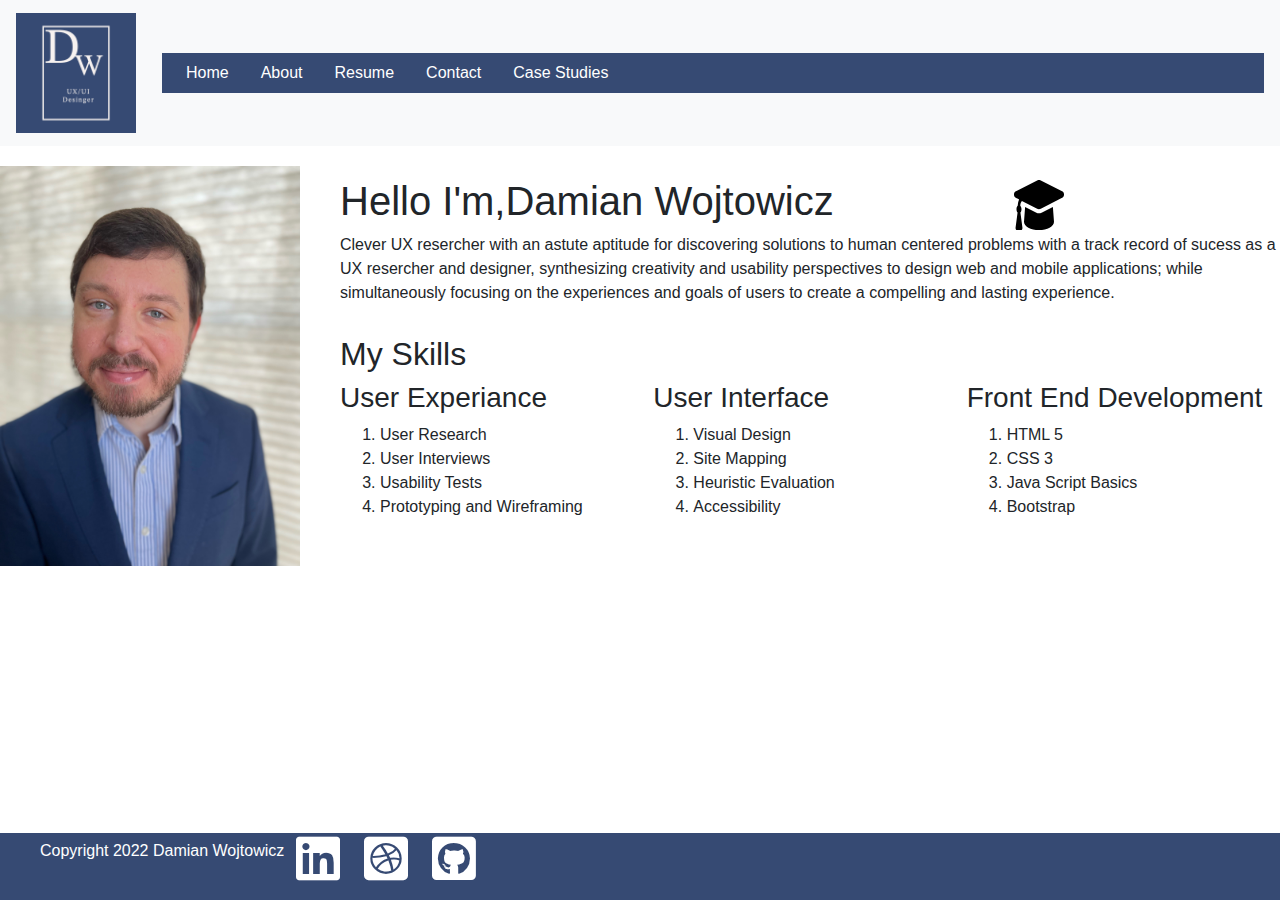
==== commit 1835f362: "Portfolio Updated 8-20-22" ====
--- a/about.html
+++ b/about.html
@@ -112,7 +112,8 @@
             <!-- <img class= "centerVerticle icons" src="images/linkedIn_logo.png" class="footerLogo" alt="Small blue square with white large letters in. ">
             <img class= "centerVerticle icons" src="images/dribbble-logo-png-dribbble-logo-icon-png-image-free-img-searchpng-circle-860x737.png" class="footerLogo" alt="Pink circle with three curved lines in the center representing a basketball, on a small white square."> 
             <img class= "centerVerticle icons" src="images/github-logo.jpg" class="footerLogo" alt="Small white outline of a cat surrounded by a partial black circle."> -->
-            <i class="fab fa-linkedin icons"></i>
+            <a href="https://www.linkedin.com/in/damianwojtowiczdesign/">
+            <i class="fab fa-linkedin icons"></i></a>
             <i class="fab fa-dribbble-square icons"></i>
             <i class="fab fa-github-square icons"></i>
         </ul>
--- a/CSS/style.css
+++ b/CSS/style.css
@@ -107,6 +107,7 @@
 .icons {
 padding: 0 12px;
 font-size: 50px;
+color: white;
 }
 
 .h2Text{
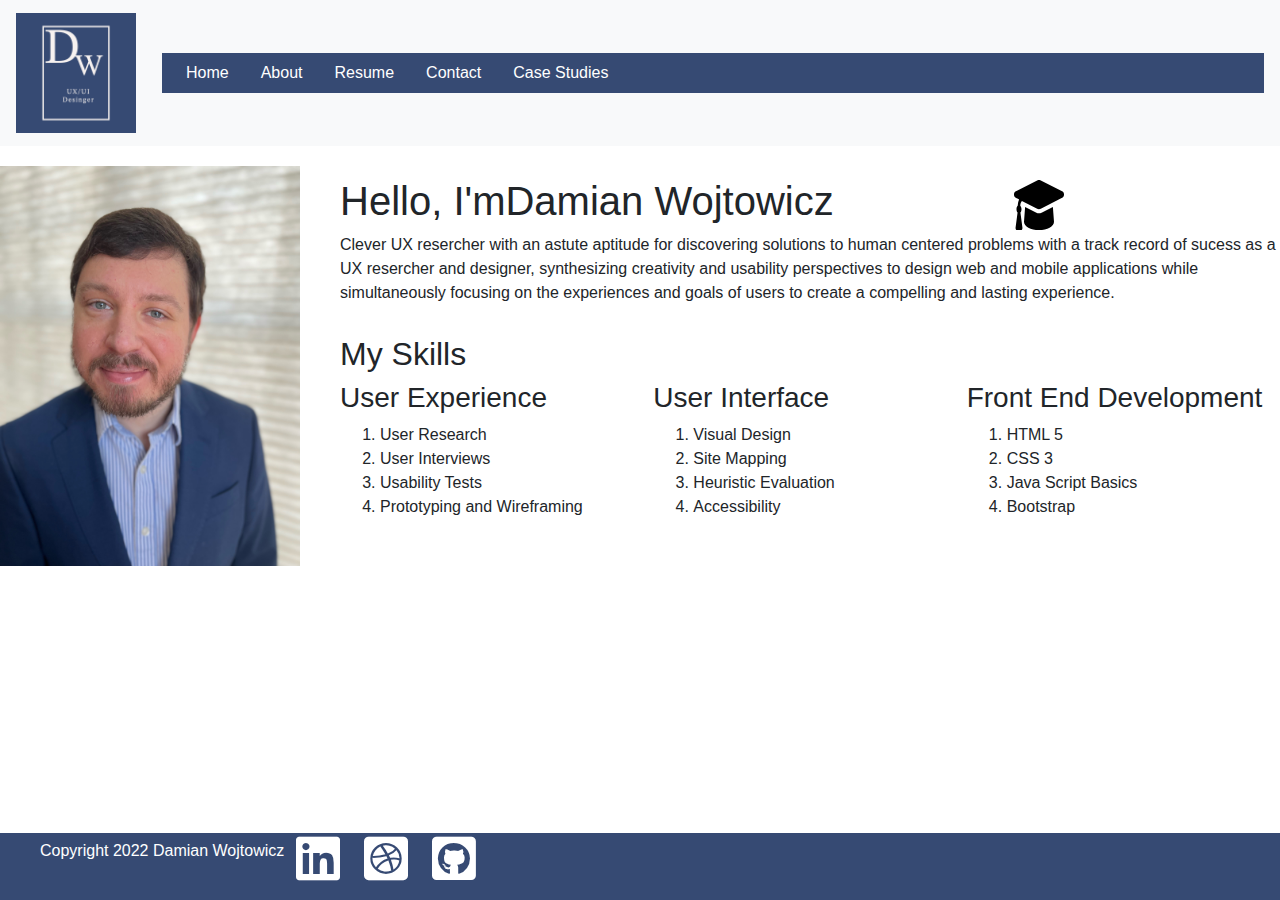
==== commit 17f71813: "HW 21 Done! (With Iterations) 8-31-22" ====
--- a/about.html
+++ b/about.html
@@ -1,11 +1,31 @@
 <!DOCTYPE html>
 <html lang="en">
 <head>
+    <!-- Hotjar Tracking Code for https://springhawkiii.github.io/damian-sportfolio/ -->
+<script>
+    (function(h,o,t,j,a,r){
+        h.hj=h.hj||function(){(h.hj.q=h.hj.q||[]).push(arguments)};
+        h._hjSettings={hjid:3128451,hjsv:6};
+        a=o.getElementsByTagName('head')[0];
+        r=o.createElement('script');r.async=1;
+        r.src=t+h._hjSettings.hjid+j+h._hjSettings.hjsv;
+        a.appendChild(r);
+    })(window,document,'https://static.hotjar.com/c/hotjar-','.js?sv=');
+</script>
+    <!-- Google tag (gtag.js) -->
+<script async src="https://www.googletagmanager.com/gtag/js?id=G-RM63CH926D"></script>
+<script>
+  window.dataLayer = window.dataLayer || [];
+  function gtag(){dataLayer.push(arguments);}
+  gtag('js', new Date());
+
+  gtag('config', 'G-RM63CH926D');
+</script>
     <link rel="stylesheet" href="https://stackpath.bootstrapcdn.com/bootstrap/4.3.1/css/bootstrap.min.css" integrity="sha384-ggOyR0iXCbMQv3Xipma34MD+dH/1fQ784/j6cY/iJTQUOhcWr7x9JvoRxT2MZw1T" crossorigin="anonymous">
     <meta charset="UTF-8">
     <meta http-equiv="X-UA-Compatible" content="IE=edge">
     <meta name="viewport" content="width=device-width, initial-scale=1.0">
-    <title>Document</title>
+    <title>About</title>
     <link rel="stylesheet" href="./CSS/style.css">
     <link rel="stylesheet" href="./CSS/fontawesome-free-5.15.4-web/css/all.min.css">
 </head>
@@ -32,7 +52,7 @@
               <ul class="navbar-nav mr-auto">
                 
                 <li class="nav-item">
-                  <a class="nav-link" href="#">Home</a>
+                  <a class="nav-link" href="/index.html">Home</a>
                 </li>
                 <li class="nav-item">
                     <a class="nav-link" href="./about.html">About</a>
@@ -59,13 +79,13 @@
         <div>
             <div>
                 <div class="flexContainer">
-                    <h1 class="h1Text">Hello I'm,</h1>
+                    <h1 class="h1Text">Hello, I'm</h1>
                     
                     <h1 class="h1Text">Damian Wojtowicz</h1>
                     <img src="./Vector.svg" class="vector">
                 </div>
                 
-                <p>Clever UX resercher with an astute aptitude for discovering solutions to human centered problems with a track record of sucess as a UX resercher and designer, synthesizing creativity and usability perspectives to design web and mobile applications; while simultaneously focusing on the experiences and goals of users to create a compelling and lasting experience.</p>
+                <p>Clever UX resercher with an astute aptitude for discovering solutions to human centered problems with a track record of sucess as a UX resercher and designer, synthesizing creativity and usability perspectives to design web and mobile applications while simultaneously focusing on the experiences and goals of users to create a compelling and lasting experience.</p>
             </div>  
             <div>
                 <h2 class="h2Text">My Skills</h2>
@@ -73,7 +93,7 @@
 
                 <div class="skillsGrid">
                     <div>
-                        <h3 class="h3Text">User Experiance</h3>
+                        <h3 class="h3Text">User Experience</h3>
                         <ol class="skillsList">
                             <li>User Research</li>
                             <li>User Interviews</li>
@@ -115,6 +135,7 @@
             <a href="https://www.linkedin.com/in/damianwojtowiczdesign/">
             <i class="fab fa-linkedin icons"></i></a>
             <i class="fab fa-dribbble-square icons"></i>
+            <a href="https://github.com/SpringhawkIII/damian-sportfolio">
             <i class="fab fa-github-square icons"></i>
         </ul>
     </footer> 
--- a/CSS/style.css
+++ b/CSS/style.css
@@ -84,8 +84,8 @@
     }
 }
 
-.nav-link {
-    color:white !important;
+.navbar-light .navbar-nav .nav-link {
+    color:white;
 }
 
 .dwLogo {
